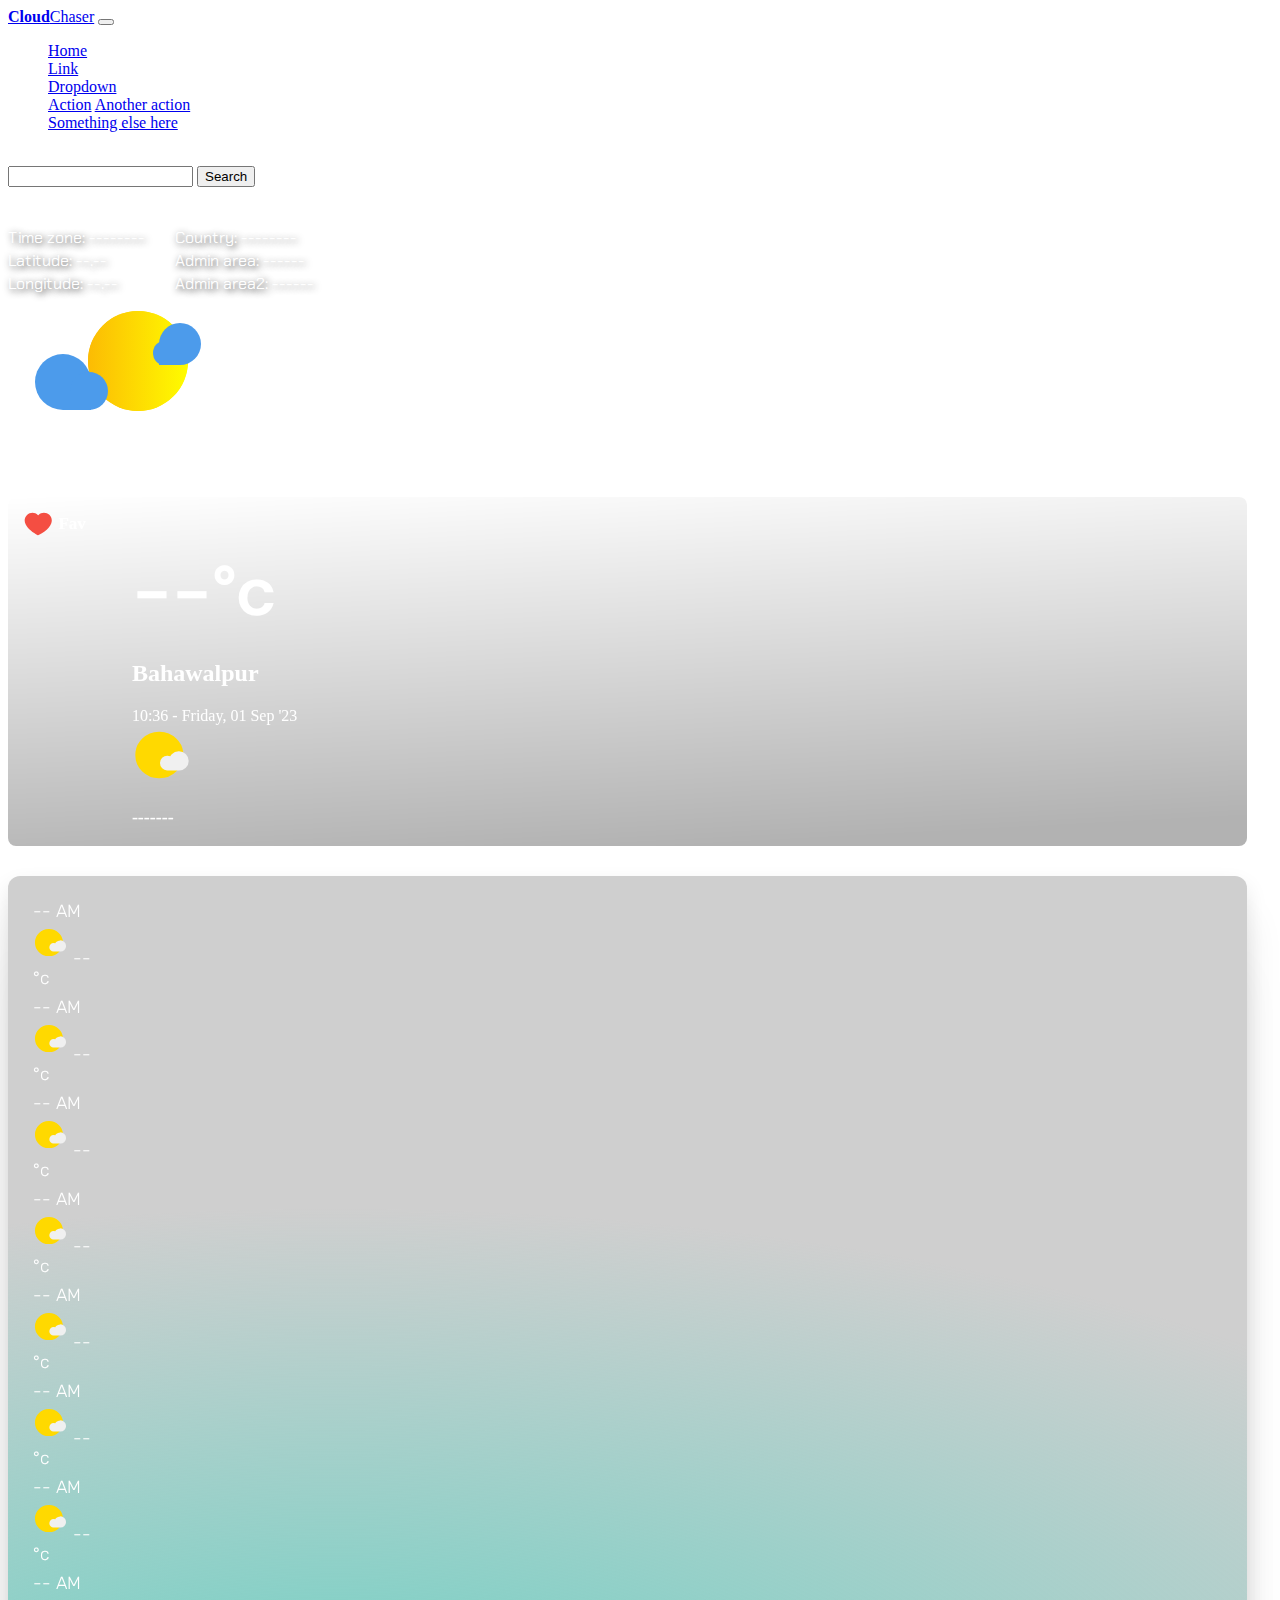
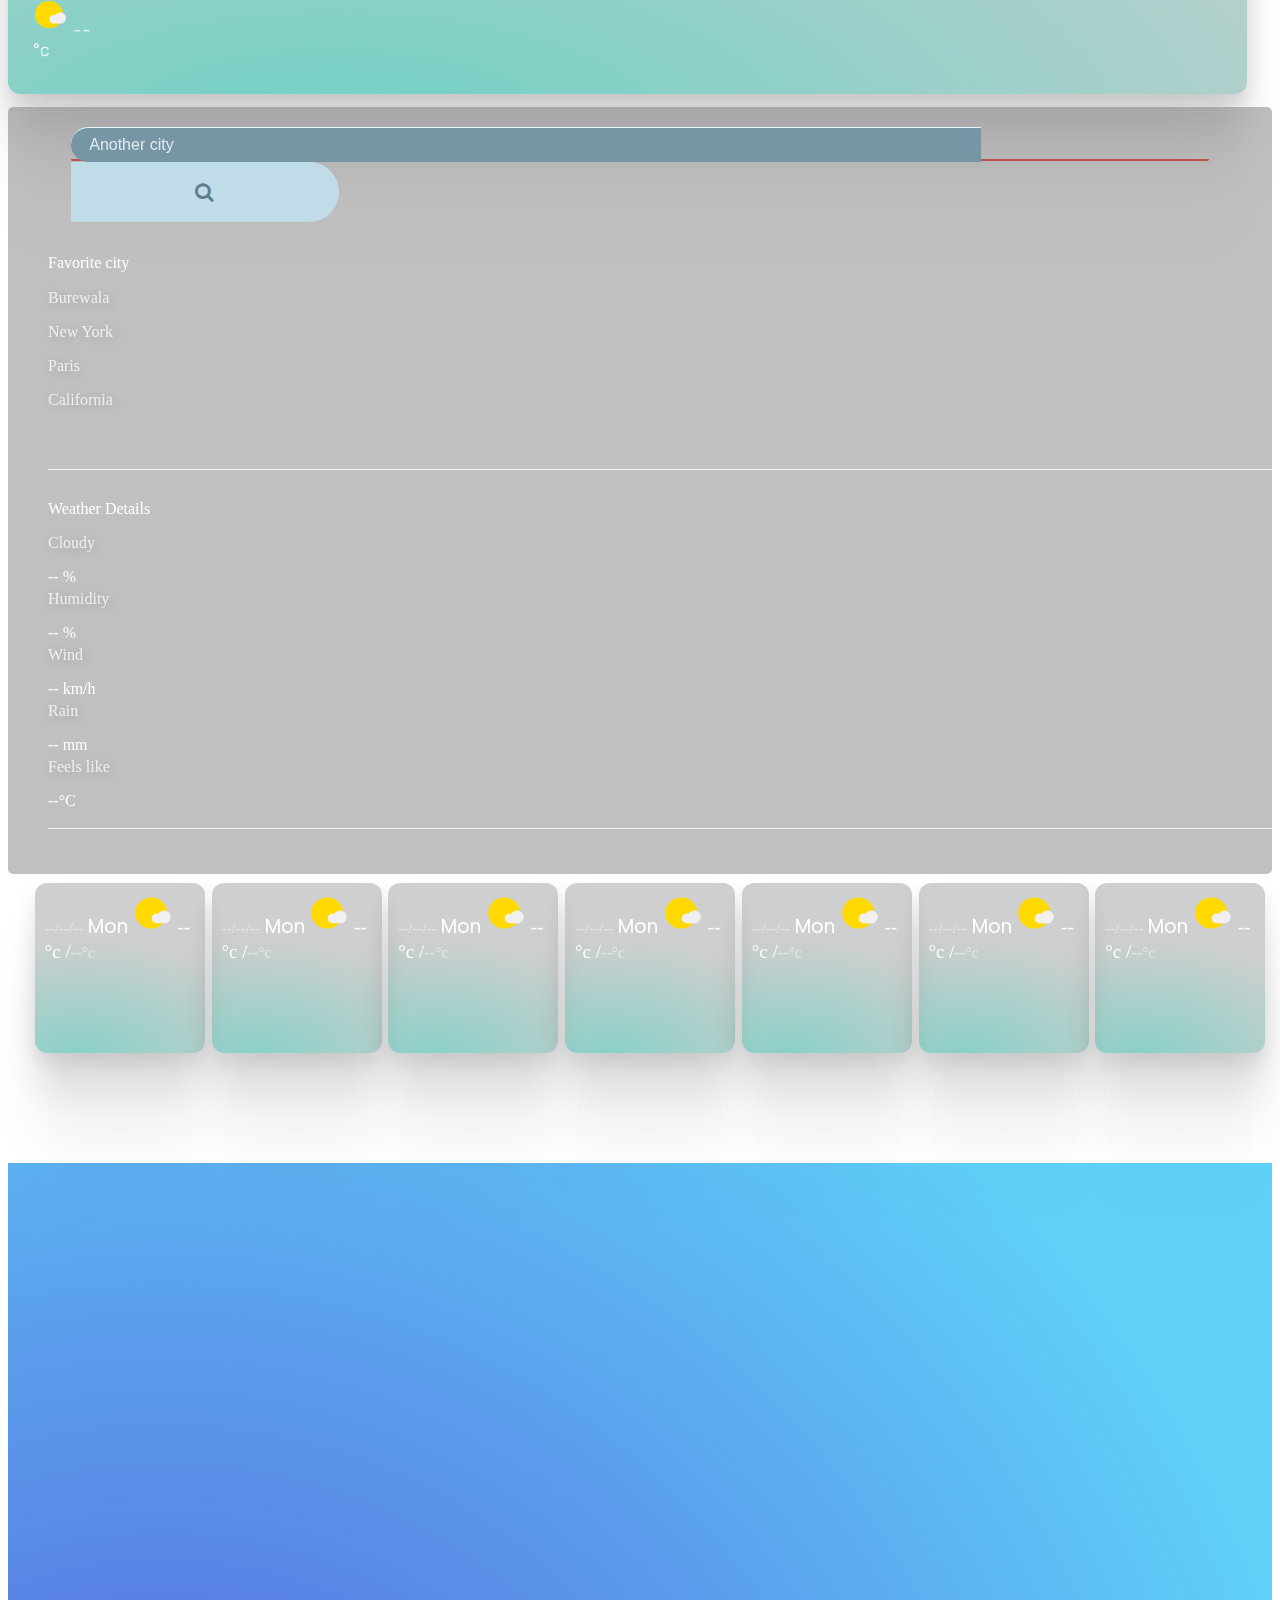
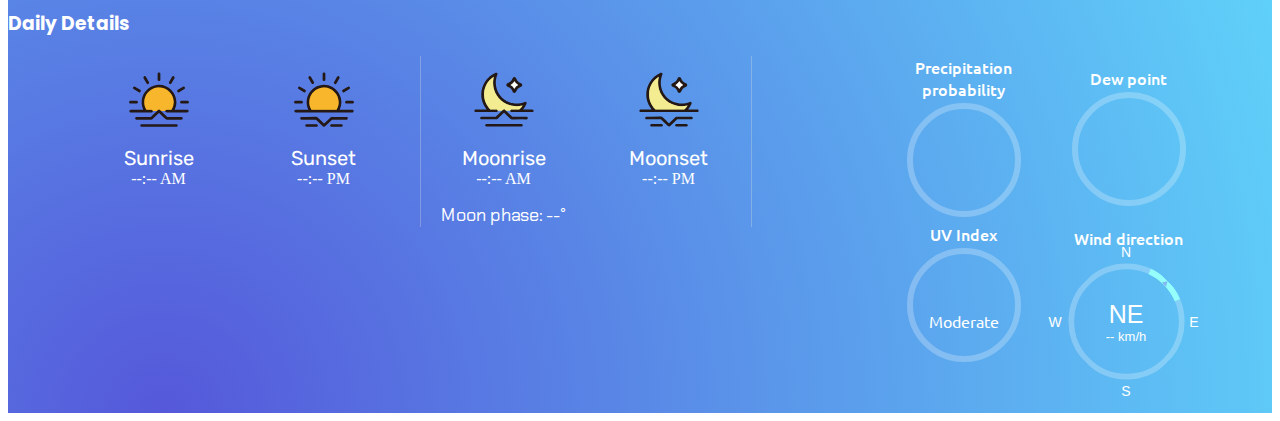
==== index.html @ 9b38f310 "first commit" ====
<!DOCTYPE html>
<html lang="en">

<head>
    <meta charset="UTF-8">
    <meta name="viewport" content="width=device-width, initial-scale=1.0">
    <link rel="icon" href="/symbols/FavIcon.png">
    <link rel="stylesheet" href="https://cdnjs.cloudflare.com/ajax/libs/font-awesome/4.7.0/css/font-awesome.min.css">

    <link rel="stylesheet" href="https://cdn.jsdelivr.net/npm/bootstrap@4.6.2/dist/css/bootstrap.min.css"
        integrity="sha384-xOolHFLEh07PJGoPkLv1IbcEPTNtaed2xpHsD9ESMhqIYd0nLMwNLD69Npy4HI+N" crossorigin="anonymous">

    <link rel="stylesheet" href="https://cdnjs.cloudflare.com/ajax/libs/font-awesome/4.7.0/css/font-awesome.min.css">

    <script src="https://canvasjs.com/assets/script/jquery-1.11.1.min.js"></script>
    <script src="https://cdn.canvasjs.com/jquery.canvasjs.min.js"></script>

    <link rel="stylesheet" href="/style.css">
    <link rel="stylesheet" href="/Responsive-style.css">
    <title>Cloud Chaser Weather</title>

</head>

<body>
    <div class="overlay" id="overlay" onclick="closePopup()"></div>

    <nav class="navbar navbar-expand-lg navbar-light bg-light">
        <a class="navbar-brand" href="/index.html"><strong>Cloud</strong>Chaser</a>
        <button class="navbar-toggler" type="button" data-toggle="collapse" data-target="#navbarSupportedContent"
            aria-controls="navbarSupportedContent" aria-expanded="false" aria-label="Toggle navigation">
            <span class="navbar-toggler-icon"></span>
        </button>

        <div class="collapse navbar-collapse" id="navbarSupportedContent">
            <ul class="navbar-nav mr-auto">
                <li class="nav-item active">
                    <a class="nav-link" href="/index.html">Home <span class="sr-only">(current)</span></a>
                </li>
                <li class="nav-item">
                    <a class="nav-link" href="#">Link</a>
                </li>
                <li class="nav-item dropdown">
                    <a class="nav-link dropdown-toggle" href="#" role="button" data-toggle="dropdown"
                        aria-expanded="false">
                        Dropdown
                    </a>
                    <div class="dropdown-menu">
                        <a class="dropdown-item" href="#">Action</a>
                        <a class="dropdown-item" href="#">Another action</a>
                        <div class="dropdown-divider"></div>
                        <a class="dropdown-item" href="#">Something else here</a>
                    </div>
                </li>
                <li class="nav-item">
                    <a class="nav-link disabled">Disabled</a>
                </li>
            </ul>
            <form class="form-inline my-2 my-lg-0">
                <input class="form-control mr-sm-2" type="search" placeholder="Search" aria-label="Search">
                <button class="btn btn-outline-success my-2 my-sm-0" type="submit">Search</button>
            </form>
        </div>
    </nav>

    <!--___________________________________________________________2") -->

    <div class="background">
        <div class="container">
            <div class="mx-auto row d-flex justify-content-center main">
                <div class="row card0">
                    <div class="card1 col-lg-8 col-md-7">
                        <div class="section1 d-flex justify-content-between">
                            <div class="country-info-section">
                                <div class="country-info">
                                    <p>Time zone: <span id="timezone">--------</span></p>
                                    <p>Latitude: <span id="lat">--.--</span></p>
                                    <p>Longitude: <span id="lon">--.--</span></p>
                                </div>
                                <div class="country-info">
                                    <p>Country: <span id="country">--------</span></p>
                                    <p>Admin area: <span id="adminArea">------</span></p>
                                    <p>Admin area2: <span id="adminArea2">------</span></p>
                                </div>
                            </div>

                            <div class="sun-container">
                                <div class="cloud front">
                                    <span class="left-front"></span>
                                    <span class="right-front"></span>
                                </div>
                                <span class="sun sunshine"></span>
                                <span class="sun"></span>
                                <div class="cloud back">
                                    <span class="left-back"></span>
                                    <span class="right-back"></span>
                                </div>
                            </div>


                        </div>

                        <div class="info px-3">
                            <div class="favorite-section">

                                <button class="favorite-btn btn-active" id='addCityButton'>

                                    <div class="img-wrapper-1">
                                        <div class="favorite-img-wrapper">
                                            <img src="/Image/favorite-heart.svg" alt="" width="30px">
                                        </div>
                                    </div>
                                    <span>Fav</span>
                                </button>

                                <div class="loader">
                                    <div class="justify-content-center jimu-primary-loading" id="loading"></div>
                                </div>
                            </div>

                            <div class="temp-city-symbol row">
                                <h2 class="large-font mr-4 temp"><span id="temperature">--</span>&#176;c</h2>
                                <div class="d-flex flex-column mr-3 cityName-container">
                                    <h2 class="mt-2 mb-0" id="cityName">Bahawalpur</h2>
                                    <p id="time">10:36 - Friday, 01 Sep '23</p>
                                </div>
                                <div class="d-flex flex-column text-center">
                                    <div id="symbolBox">
                                        <img class="symbol" src="symbols/Default symbol.svg" alt="Clear symbol">
                                    </div>
                                    <p class="symbol-phrase" id="symbolPhrase">-------</p>
                                </div>
                            </div>
                        </div>

                        <div id="hourlyContainer" class="hourly-container">
                            <div class="hourly-card d-flex flex-wrap">
                                <div class="hourly-box d-flex flex-column justify-content-around align-items-center">
                                    <span class="hourly-time">-- AM</span>
                                    <span class="hourly-symbol"><img src="symbols/Default symbol.svg"
                                            alt="Symbol"></span>
                                    <span><span class="hourly-temp">--</span>&deg;c</span>
                                </div>
                                <div class="hourly-box d-flex flex-column justify-content-around align-items-center">
                                    <span class="hourly-time">-- AM</span>
                                    <span class="hourly-symbol"><img src="symbols/Default symbol.svg"
                                            alt="Symbol"></span>
                                    <span><span class="hourly-temp">--</span>&deg;c</span>
                                </div>
                                <div class="hourly-box d-flex flex-column justify-content-around align-items-center">
                                    <span class="hourly-time">-- AM</span>
                                    <span class="hourly-symbol"><img src="symbols/Default symbol.svg"
                                            alt="Symbol"></span>
                                    <span><span class="hourly-temp">--</span>&deg;c</span>
                                </div>
                                <div class="hourly-box d-flex flex-column justify-content-around align-items-center">
                                    <span class="hourly-time">-- AM</span>
                                    <span class="hourly-symbol"><img src="symbols/Default symbol.svg"
                                            alt="Symbol"></span>
                                    <span><span class="hourly-temp">--</span>&deg;c</span>
                                </div>
                                <div class="hourly-box d-flex flex-column justify-content-around align-items-center">
                                    <span class="hourly-time">-- AM</span>
                                    <span class="hourly-symbol"><img src="symbols/Default symbol.svg"
                                            alt="Symbol"></span>
                                    <span><span class="hourly-temp">--</span>&deg;c</span>
                                </div>
                                <div class="hourly-box d-flex flex-column justify-content-around align-items-center">
                                    <span class="hourly-time">-- AM</span>
                                    <span class="hourly-symbol"><img src="symbols/Default symbol.svg"
                                            alt="Symbol"></span>
                                    <span><span class="hourly-temp">--</span>&deg;c</span>
                                </div>
                                <div class="hourly-box d-flex flex-column justify-content-around align-items-center">
                                    <span class="hourly-time">-- AM</span>
                                    <span class="hourly-symbol"><img src="symbols/Default symbol.svg"
                                            alt="Symbol"></span>
                                    <span><span class="hourly-temp">--</span>&deg;c</span>
                                </div>
                                <div class="hourly-box d-flex flex-column justify-content-around align-items-center">
                                    <span class="hourly-time">-- AM</span>
                                    <span class="hourly-symbol"><img src="symbols/Default symbol.svg"
                                            alt="Symbol"></span>
                                    <span><span class="hourly-temp">--</span>&deg;c</span>
                                </div>





                            </div>
                        </div>
                    </div>
                    <div class="card2 col-lg-4 col-md-5">
                        <div class="input-box-container">
                            <div class="row input-box">
                                <input id="cityInput" type="text" name="location" placeholder="Another city"
                                    class="location-input" autocomplete="off">
                                <div id="submit" class="fa fa-search mr-0 text-center search-icon"></div>




                                <div id="suggestions">
                                    <div class="overlay2"></div>
                                    <div id="suggestionLoading">
                                        <img src="/fazul/Illustration-of-Loading-icon-on-transparent-background-PNG.png"
                                            alt="Loading..." width="40px">
                                    </div>
                                    <ul></ul>
                                </div>
                            </div>
                            <div class="input-down-error" id="popup">
                                <p>This city is not available</p>
                            </div>
                        </div>
                        <div class="mr-5 aside-detail">
                            <p class="Favorite-city-heading">Favorite city</p>
                            <div class="favorite-city-container">
                                <div class="other-city-container">
                                    <ul>
                                        <li class="light-text animation-text" id="burewala">Burewala</li>
                                        <li class="light-text animation-text" id="newYork">New York</li>
                                        <li class="light-text animation-text" id="paris">Paris</li>
                                        <li class="light-text animation-text" id="california">California</li>
                                    </ul>
                                </div>

                                <div class="other-city-container">
                                    <ul id="favoriteList"></ul>
                                </div>

                            </div>
                            <div class="line"></div>

                            <p>Weather Details</p>

                            <div class="row px-3 detail">
                                <p class="light-text">Cloudy</p>
                                <p class="ml-auto"><span id="cloudiness">--</span> %</p>
                            </div>
                            <div class="row px-3 detail">
                                <p class="light-text">Humidity</p>
                                <p class="ml-auto"><span id="relHumidity">--</span> %</p>
                            </div>
                            <div class="row px-3 detail">
                                <p class="light-text">Wind</p>
                                <p class="ml-auto"><span id="windSpeed">--</span> km/h</p>
                            </div>
                            <div class="row px-3 detail">
                                <p class="light-text">Rain</p>
                                <p class="ml-auto"><span id="precipRate">--</span> mm</p>
                            </div>
                            <div class="row px-3 detail">
                                <p class="light-text">Feels like</p>
                                <p class="ml-auto"><span id="feelsLikeTemp">--</span>&deg;C</p>
                            </div>

                            <div class="line mt-3"></div>
                        </div>
                    </div>
                </div>
            </div>


            <div class="daily-container d-flex flex-wrap">

                <div class="hidden-container">
                    <div class="daily-card">
                        <div class="daily-box d-flex flex-column justify-content-around align-items-center">
                            <span class="daily-date">--/--/--</span>
                            <span class="daily-day">Mon</span>
                            <span class="daily-symbol">
                                <img src="symbols/Default symbol.svg" alt="Symbol" width="40px">
                            </span>
                            <span class="daily-temp"><span class="daily-max-temp">--</span>&deg;c /<span
                                    class="daily-min-style"><span class="daily-min-temp">--</span>&deg;c</span></span>
                        </div>
                    </div>
                    <div class="daily-hidden-content">
                        <p>Humidity <span><span class="daily-humidity">--</span> /<span
                                    class="daily-min-hum daily-min-style2">--</span>&deg;C</span></p>
                        <p>Wind <span><span class="daily-wind">--</span> km/h</span></p>
                        <p>Rain <span><span class="daily-rain">--</span> mm</span></p>
                        <p>Sky <span>"<span class="daily-sky">----</span>"</span></p>
                    </div>
                </div>

                <div class="hidden-container">
                    <div class="daily-card">
                        <div class="daily-box d-flex flex-column justify-content-around align-items-center">
                            <span class="daily-date">--/--/--</span>
                            <span class="daily-day">Mon</span>
                            <span class="daily-symbol">
                                <img src="symbols/Default symbol.svg" alt="Symbol" width="40px">
                            </span>
                            <span class="daily-temp"><span class="daily-max-temp">--</span>&deg;c /<span
                                    class="daily-min-style"><span class="daily-min-temp">--</span>&deg;c</span></span>
                        </div>
                    </div>
                    <div class="daily-hidden-content">
                        <p>Humidity <span><span class="daily-humidity">--</span> /<span
                                    class="daily-min-hum daily-min-style2">--</span>&deg;C</span></p>
                        <p>Wind <span><span class="daily-wind">--</span> km/h</span></p>
                        <p>Rain <span><span class="daily-rain">--</span> mm</span></p>
                        <p>Sky <span>"<span class="daily-sky">----</span>"</span></p>
                    </div>
                </div>

                <div class="hidden-container">
                    <div class="daily-card">
                        <div class="daily-box d-flex flex-column justify-content-around align-items-center">
                            <span class="daily-date">--/--/--</span>
                            <span class="daily-day">Mon</span>
                            <span class="daily-symbol">
                                <img src="symbols/Default symbol.svg" alt="Symbol" width="40px">
                            </span>
                            <span class="daily-temp"><span class="daily-max-temp">--</span>&deg;c /<span
                                    class="daily-min-style"><span class="daily-min-temp">--</span>&deg;c</span></span>
                        </div>
                    </div>
                    <div class="daily-hidden-content">
                        <p>Humidity <span><span class="daily-humidity">--</span> /<span
                                    class="daily-min-hum daily-min-style2">--</span>&deg;C</span></p>
                        <p>Wind <span><span class="daily-wind">--</span> km/h</span></p>
                        <p>Rain <span><span class="daily-rain">--</span> mm</span></p>
                        <p>Sky <span>"<span class="daily-sky">----</span>"</span></p>
                    </div>
                </div>

                <div class="hidden-container">
                    <div class="daily-card">
                        <div class="daily-box d-flex flex-column justify-content-around align-items-center">
                            <span class="daily-date">--/--/--</span>
                            <span class="daily-day">Mon</span>
                            <span class="daily-symbol">
                                <img src="symbols/Default symbol.svg" alt="Symbol" width="40px">
                            </span>
                            <span class="daily-temp"><span class="daily-max-temp">--</span>&deg;c /<span
                                    class="daily-min-style"><span class="daily-min-temp">--</span>&deg;c</span></span>
                        </div>
                    </div>
                    <div class="daily-hidden-content">
                        <p>Humidity <span><span class="daily-humidity">--</span> /<span
                                    class="daily-min-hum daily-min-style2">--</span>&deg;C</span></p>
                        <p>Wind <span><span class="daily-wind">--</span> km/h</span></p>
                        <p>Rain <span><span class="daily-rain">--</span> mm</span></p>
                        <p>Sky <span>"<span class="daily-sky">----</span>"</span></p>
                    </div>
                </div>

                <div class="hidden-container">
                    <div class="daily-card">
                        <div class="daily-box d-flex flex-column justify-content-around align-items-center">
                            <span class="daily-date">--/--/--</span>
                            <span class="daily-day">Mon</span>
                            <span class="daily-symbol">
                                <img src="symbols/Default symbol.svg" alt="Symbol" width="40px">
                            </span>
                            <span class="daily-temp"><span class="daily-max-temp">--</span>&deg;c /<span
                                    class="daily-min-style"><span class="daily-min-temp">--</span>&deg;c</span></span>
                        </div>
                    </div>
                    <div class="daily-hidden-content">
                        <p>Humidity <span><span class="daily-humidity">--</span> /<span
                                    class="daily-min-hum daily-min-style2">--</span>&deg;C</span></p>
                        <p>Wind <span><span class="daily-wind">--</span> km/h</span></p>
                        <p>Rain <span><span class="daily-rain">--</span> mm</span></p>
                        <p>Sky <span>"<span class="daily-sky">----</span>"</span></p>
                    </div>
                </div>

                <div class="hidden-container">
                    <div class="daily-card">
                        <div class="daily-box d-flex flex-column justify-content-around align-items-center">
                            <span class="daily-date">--/--/--</span>
                            <span class="daily-day">Mon</span>
                            <span class="daily-symbol">
                                <img src="symbols/Default symbol.svg" alt="Symbol" width="40px">
                            </span>
                            <span class="daily-temp"><span class="daily-max-temp">--</span>&deg;c /<span
                                    class="daily-min-style"><span class="daily-min-temp">--</span>&deg;c</span></span>
                        </div>
                    </div>
                    <div class="daily-hidden-content">
                        <p>Humidity <span><span class="daily-humidity">--</span> /<span
                                    class="daily-min-hum daily-min-style2">--</span>&deg;C</span></p>
                        <p>Wind <span><span class="daily-wind">--</span> km/h</span></p>
                        <p>Rain <span><span class="daily-rain">--</span> mm</span></p>
                        <p>Sky <span>"<span class="daily-sky">----</span>"</span></p>
                    </div>
                </div>

                <div class="hidden-container">
                    <div class="daily-card">
                        <div class="daily-box d-flex flex-column justify-content-around align-items-center">
                            <span class="daily-date">--/--/--</span>
                            <span class="daily-day">Mon</span>
                            <span class="daily-symbol">
                                <img src="symbols/Default symbol.svg" alt="Symbol" width="40px">
                            </span>
                            <span class="daily-temp"><span class="daily-max-temp">--</span>&deg;c /<span
                                    class="daily-min-style"><span class="daily-min-temp">--</span>&deg;c</span></span>
                        </div>
                    </div>
                    <div class="daily-hidden-content">
                        <p>Humidity <span><span class="daily-humidity">--</span> /<span
                                    class="daily-min-hum daily-min-style2">--</span>&deg;C</span></p>
                        <p>Wind <span><span class="daily-wind">--</span> km/h</span></p>
                        <p>Rain <span><span class="daily-rain">--</span> mm</span></p>
                        <p>Sky <span>"<span class="daily-sky">----</span>"</span></p>
                    </div>
                </div>

            </div>

        </div>
    </div>



    <!-- __________________________________________sun & moon set________________________________________________ -->


    <section class="background2">
        <div class="container">
            <div class="daily-chart-container">
                <div class="daily-chart" id="chartContainer" style="height: 370px; width: 100%; position: relative">
                </div>

            </div>







            <div class="daily-detail-container">
                <h3 class="daily-detail">Daily Details</h3>
                <div class="daily-detail-section">
                    <!-- <div class="SunMoon-section"> -->
                    <div class="sunMoon-container">
                        <div class="sunMoon-box">
                            <div class="sun-style rise-box">
                                <img class="sunset-img" src="/Image/Sunrise.svg" alt="Sunrise-icon" width="90px">
                                <p class="sun-heading-style">Sunrise</p>
                                <p id="sunRiseTime">--:-- AM</p>
                            </div>
                            <div class="sun-style set-box">
                                <img class="sunset-img" src="/Image/Sunset.svg" alt="Sunset-icon" width="90px">
                                <p class="sun-heading-style">Sunset</p>
                                <p id="sunSetTime">--:-- PM</p>
                            </div>
                        </div>
                        <div class="sunMoon-box">
                            <div class="moon-boxs">
                                <div class="sun-style rise-box">
                                    <img class="sunset-img" src="/Image/Moonrise.svg" alt="Moonrise-icon" width="90px">
                                    <p class="sun-heading-style">Moonrise</p>
                                    <p id="moonRiseTime">--:-- AM</p>
                                </div>
                                <div class="sun-style set-box">
                                    <img class="sunset-img" src="/Image/Moonset.svg" alt="Moonset-icon" width="90px">
                                    <p class="sun-heading-style">Moonset</p>
                                    <p id="moonSetTime">--:-- PM</p>
                                </div>
                            </div>
                            <div>
                                <p class="moon-phase">Moon phase: <span id="moonPhase">--</span>&deg;</p>
                            </div>
                        </div>
                    </div>
                    <!-- <div class="rain-chance-container">
                        <div class="rain-content">
                            Rain is expected on the following days:
                        </div>
                    </div>
                </div> -->

                    <div class="percentage-container">
                        <div class="percentage-section">
                            <div class="percentage">
                                <p class="percentage-heading">Precipitation probability</p>
                                <svg class="percentage-svg" style="width: 120px;" viewBox="0 0 100 100"
                                    xmlns="http://www.w3.org/2000/svg" preserveAspectRatio="none" data-value="20">
                                    <circle class="percentage-circle" r="45" cx="50" cy="50" />
                                    <path class="percentage-meter" d="M5,50a45,45 0 1,0 90,0a45,45 0 1,0 -90,0"
                                        stroke-linecap="round" stroke-linejoin="round"
                                        stroke-dashoffset="282.78302001953125" stroke-dasharray="282.78302001953125" />
                                    <text class="percentage-text" x="50" y="50"></text>
                                </svg>
                            </div>

                            <div class="percentage">
                                <p class="percentage-heading">Dew point</p>
                                <svg class="percentage-svg" style="width: 120px;" viewBox="0 0 100 100"
                                    xmlns="http://www.w3.org/2000/svg" preserveAspectRatio="none" data-value="0">
                                    <circle class="percentage-circle" r="45" cx="50" cy="50" />
                                    <path class="percentage-meter" d="M5,50a45,45 0 1,0 90,0a45,45 0 1,0 -90,0"
                                        stroke-linecap="round" stroke-linejoin="round"
                                        stroke-dashoffset="282.78302001953125" stroke-dasharray="282.78302001953125" />
                                    <text class="percentage-text" x="50" y="50"></text>
                                </svg>
                            </div>
                        </div>

                        <div class="percentage-section">
                            <div class="percentage">
                                <p class="percentage-heading">UV Index</p>
                                <!-- <span>Low</span> -->
                                <svg class="percentage-svg" style="width: 120px;" viewBox="0 0 100 100"
                                    xmlns="http://www.w3.org/2000/svg" preserveAspectRatio="none" data-value="0">
                                    <circle class="percentage-circle" r="45" cx="50" cy="50" />
                                    <path class="percentage-meter" d="M5,50a45,45 0 1,0 90,0a45,45 0 1,0 -90,0"
                                        stroke-linecap="round" stroke-linejoin="round"
                                        stroke-dashoffset="282.78302001953125" stroke-dasharray="282.78302001953125" />
                                    <text class="percentage-text" x="50" y="43"></text>
                                    <text class="percentage-text uvIndex-level" x="50" y="63">Moderate</text>
                                </svg>
                            </div>
                            <div class="percentage">
                                <p class="percentage-heading">Wind direction</p>
                                <div class="windDir-compass" style="width: 115px;">
                                    <div class="direction-label north">N</div>
                                    <div class="direction-label south">S</div>
                                    <div class="direction-label west">W</div>
                                    <div class="direction-label east">E</div>
                                    <div class="direction">
                                        <p id="windDir">NE</p>
                                        <p class="compass-windSpeed"><span id="windSpeed2">--</span> km/h</p>
                                    </div>
                                    <div class="windDir-arrow NE"></div>
                                    <svg class="windDir-svg NE" viewBox='0 0 100 100'>
                                        <circle class="windDir-circle" cx='50' cy='50' r='48' />
                                        <circle class="windDir-circle" cx='50' cy='50' r='48' />
                                    </svg>
                                </div>
                            </div>
                        </div>
                    </div>
                </div>
            </div>

        </div>
    </section>




    <script src="https://cdn.jsdelivr.net/npm/jquery@3.5.1/dist/jquery.slim.min.js"
        integrity="sha384-DfXdz2htPH0lsSSs5nCTpuj/zy4C+OGpamoFVy38MVBnE+IbbVYUew+OrCXaRkfj"
        crossorigin="anonymous"></script>
    <script src="https://cdn.jsdelivr.net/npm/bootstrap@4.6.2/dist/js/bootstrap.bundle.min.js"
        integrity="sha384-Fy6S3B9q64WdZWQUiU+q4/2Lc9npb8tCaSX9FK7E8HnRr0Jz8D6OP9dO5Vg3Q9ct"
        crossorigin="anonymous"></script>

    <script src="/API.js"></script>
    <script src="/script.js"></script>
</body>

</html>
---- style.css ----
@import url('https://fonts.googleapis.com/css2?family=Chakra+Petch&display=swap');
@import url('https://fonts.googleapis.com/css2?family=DM+Sans:opsz,wght@9..40,400;9..40,700&family=Montserrat&family=Poppins&family=Rubik:wght@300&display=swap');
@import url('https://fonts.googleapis.com/css2?family=DM+Sans:opsz,wght@9..40,500&family=Rubik:wght@500&display=swap');
@import url('https://fonts.googleapis.com/css2?family=DM+Sans:opsz,wght@9..40,500&family=Rubik:wght@500&family=Ubuntu:wght@400;500&display=swap');
/* @import url('https://fonts.googleapis.com/css2?family=DM+Sans:opsz,wght@9..40,500&family=Outfit:wght@800&family=Rubik:wght@500&family=Ubuntu:wght@400;500&display=swap'); */

* {
    scroll-behavior: smooth;
}

body {
    color: #fff;
    /* overflow-x: hidden;
    height: 100%; */
    transition: all 0.2s;
    /* margin-bottom: 300px; */
}

.background {
    /* background: radial-gradient(circle at 12.3% 19.3%, rgb(85, 88, 218) 0%, rgb(95, 209, 249) 100.2%); */
    background-image: linear-gradient(#81D4FA, #2196F3);
    background-image: url('https://images.unsplash.com/photo-1529832393073-e362750f78b3?ixlib=rb-4.0.3&ixid=M3wxMjA3fDB8MHxwaG90by1wYWdlfHx8fGVufDB8fHx8fA%3D%3D&auto=format&fit=crop&w=2070&q=80');
    background-size: cover;
    background-position: center center;
    background-position-x: center;
    background-position-y: center;
    background-repeat: no-repeat;
    padding-bottom: 100px;
}


.container {
    padding-bottom: 20px;
}

.main {
    padding: 20px 0 9px 0;
}



.card0 {
    width: 100%;
}

.card1 {
    padding: 0;
    display: flex;
    flex-direction: column;
    justify-content: flex-start;
}

.section1.d-flex.justify-content-between {
    flex-wrap: wrap-reverse;
    align-items: center;
}

.country-info-section {
    display: flex;
    flex-wrap: wrap;
    justify-content: left;
    align-items: flex-start;
}

.country-info {
    display: flex;
    flex-direction: column;
    align-self: flex-start;
    margin: 20px 0 0 0;
    font-family: 'Chakra Petch', sans-serif;
}

.country-info:nth-child(2) {
    margin-left: 30px;
}


.country-info p {
    margin: 0 0 2px 0;
    text-shadow: 2px 2px 7px rgb(41, 41, 41);
}


/* .shade {
    background: linear-gradient(8deg, rgba(0, 0, 0, 0.6) 7%, rgba(255, 0, 0, 0) 26%);
} */

.symbol {
    width: 60px;
}

.info {
    width: 98%;
    border-radius: 8px;
    /* text-shadow: 2px 2px 10px rgba(19, 19, 19, 0.5); */
    /* width: 683px; */
    min-height: 215px;
    height: inherit;
    margin: 70px 0px 0 0;
    border-top: 1px solid white;
    background: #607d8b4a;
    backdrop-filter: blur(10px);
    background: linear-gradient(357deg, rgba(0, 0, 0, 0.3) 7%, rgba(255, 0, 0, 0) 100%);

    display: flex;
    flex-direction: column;
    flex-wrap: wrap;
    align-items: center;
    justify-content: flex-start;
}

.temp-city-symbol {
    width: 80%;
    justify-content: space-evenly;
}


.large-font {
    font-size: 70px;
    font-family: Arial;
}

.temp {
    margin: 0 0 23px 0px;
    font-weight: 600;
    font-family: 'DM Sans', sans-serif;
}

.cityName-container {
    justify-content: center;
}

#time {
    margin: 0;
}

#symbolPhrase {
    text-transform: capitalize;
}

.symbol-phrase {
    font-size: 18px;
    font-weight: 400;
}

.fa-sun-o {
    font-size: 22px;
}

.card2 {
    /* background-color: #607D8B; */
    padding: 0px 0px 15px 0;
    background: rgb(45 45 45 / 30%);
    backdrop-filter: blur(10px);
    border-radius: 5px;

}

.input-box-container {
    margin: 0 0 2rem 0;
    display: flex;
    flex-direction: column;
    flex-wrap: nowrap;
    justify-content: flex-start;
    align-items: center;
}

.input-box {
    margin: 20px auto 0 auto;
    flex-wrap: nowrap;
    width: 90%;
}

.location-input {
    /* background-color: #607d8bd1; */
    background-color: #7695a5;
    padding: 8px 0 8px 18px !important;
    border-radius: 30px 0 0 30px;
    width: 80%;
    box-sizing: border-box;
    border: none !important;
    border-top: 1px solid #E1F5FE !important;
    font-size: 16px !important;
    color: #fff !important;
    position: relative;
    z-index: 1;
    /* right: 15px; */
}

.search-icon {
    border-radius: 0 30px 30px 0;
    position: relative;
    z-index: 1;
    /* right: 15px; */
    color: #607D8B;
    background-color: #c1dce9;
    font-size: 20px;
    padding: 20px;
    width: 20%;
    cursor: pointer;
    display: flex;
    align-items: center;
    justify-content: center;
}

.search-icon:active {
    background-color: #b6d1dd;
}


.location-input:focus {
    -moz-box-shadow: none !important;
    -webkit-box-shadow: none !important;
    box-shadow: none !important;
    /* border-top: 2px solid #E1F5FE !important; */
    outline-width: 0;
    font-weight: 400;
}

::placeholder {
    color: #ffffff !important;
    opacity: 0.8;
}

:-ms-.location-input-placeholder {
    color: #B0BEC5 !important;
}

::-ms-.location-input-placeholder {
    color: #B0BEC5 !important;
}



#suggestions {
    width: 67%;
    padding: 12px 0 0 0;
    color: white;
    position: absolute;
    top: 70px;
    left: 30px;
    z-index: 0;
    /* background-color: white; */
    background: linear-gradient(to top, #7292a1 95%, transparent);
    /* border: 1px solid #ccc; */
    max-height: 150px;
    overflow-y: auto;
    display: none;
    border-radius: 0 0 5px 5px;
}

#suggestions ul {
    list-style: none;
    padding: 0;
    margin: 0;
}

#suggestions li {
    padding: 5px 10px;
    cursor: pointer;
}

#suggestions li:hover {
    background-color: rgb(129, 161, 179);
}

.selected {
    background-color: rgb(129, 161, 179);
}


/* Customize scrollbar */
#suggestions::-webkit-scrollbar {
    width: 7px;
}

#suggestions::-webkit-scrollbar-thumb {
    background-color: rgba(0, 0, 0, 0.5);
    border-radius: 5px;
}

#suggestions::-webkit-scrollbar-track {
    background-color: transparent;
}





#suggestionLoading {
    position: absolute;
    top: 50%;
    left: 50%;
    transform: translate(-50%, -50%);
    z-index: 99;
}

.input-down-error {
    color: #ffff5c;
    /* background-color: #ab3737ad; */
    background: #bd030091;
    width: 90%;
    text-align: center;
    padding: 0 0 2px 0;
    /* position: relative;
    bottom: 27px; */
    border-radius: 0 0 25px 25px;
    transition: all 1s;

    display: flex;
    align-items: flex-end;
    justify-content: center;
    position: absolute;
    top: 52px;
    /* height: 53px; */
    height: 0;
    /* display: none; */
}

.input-down-error p {
    width: 100%;
    margin: 0;
    /* transform: translate(50%, 0px); */
    display: flex;
    justify-content: center;
    position: absolute;
    bottom: 0;
    left: 0;
}

/* .input-down-error:hover {
    transition: all 1s;
    height: inherit;
} */







.aside-detail {
    padding: 0 0 0 40px;
}


.favorite-city-container {
    display: flex;
    justify-content: flex-start;
    align-items: center;
    margin: 17px 0 0 0;
}

.other-city-container {
    height: 150px;
    /* transition: unset; */
}

.other-city-container ul .light-text:active {
    transform: scale(1.050);
}

.other-city-container ul .light-text {
    transition: transform 0.2s ease-out;
}

.animation-text {
    animation: zoomIn 0.4s;
}

@keyframes zoomIn {
    0% {
        transform: scale(0);
    }

    100% {
        transform: scale(1);
    }
}

.city-remove-icon {
    font-size: 20px;
    transition: all 0.15s ease-out;
}

.city-remove-icon:hover {
    color: #ff483a;
}

.city-remove-icon:active {
    color: #e12f22;
}

.other-city-container ul {
    padding: 0;
    margin: 0;
}

.other-city-container ul li {
    margin-bottom: 1rem;
    list-style-type: none;
}

.other-city-container:nth-child(2) {
    margin: 0 0 0 45px;
}

#favoriteList li {
    margin: 0 0 10px;
}

.detail {
    min-height: 32px;
    height: 5vh;
    max-height: 40px;
}

.light-text {
    color: #f9fdffd1;
    text-shadow: 2px 2px 12px rgba(24, 24, 24, 0.2);
    transition: all 0.3s;

}

.other-city-container ul li:hover {
    color: #fff;
    cursor: pointer;
    transform: scale(1.1);
}

.line {
    height: 1px;
    background-color: rgba(255, 255, 255, 0.813);
    margin: 30px 0;
}


.overlay {
    display: none;
    position: fixed;
    top: 0;
    left: 0;
    width: 100%;
    height: 100%;
    /* background: rgba(0, 0, 0, 0.7); */
    /* Semi-transparent black background */
    z-index: 98;
}

.overlay2 {
    display: none;
    position: absolute;
    top: 0;
    left: 0;
    width: 100%;
    height: 100%;
    background: rgba(0, 0, 0, 0.7);
    /* Semi-transparent black background */
    z-index: 98;
}

/* .city-error {
    background-color: rgba(255, 55, 55, 0.849);
    color: rgb(255, 255, 50);
    width: 90%;
    padding: 0 10px;
    border-radius: 0 0 12px 12px;
} */


.error {
    width: 100%;
    height: 100%;
    display: flex;
    flex-direction: column;
    align-items: center;
    justify-content: center;
}

.error p {
    font-size: 18px;
}

/* Styling for the popup */
.popup {
    display: none;
    position: fixed;
    top: 50%;
    left: 50%;
    transform: translate(-50%, -50%);
    background-color: #fff;
    padding: 20px;
    border: 1px solid #ccc;
    box-shadow: 0 0 10px rgba(39, 39, 39, 0.5);
    z-index: 99;
    width: 400px;
    height: 150px;
    color: red;
    border-radius: 9px;
}

/* "_________________________loading________________________2") */

.Favorite-city-heading {
    /* font-family:'Poppins', sans-serif ; */
    margin: 0 0 5px 0;
    padding: 0;
    font-size: 16px;
    color: #fff;
    /* border-top: 1px solid rgba(239, 239, 239, 0.645  ); */
}

.favorite-section {
    display: flex;
    justify-content: space-between;
    align-items: flex-start;
    width: 100%;
    margin: 5px 0 0 0;
}

.loader {
    position: relative;
    top: 0;
    bottom: 0;
    left: -19px;
    right: 0;
    z-index: 1;
    align-self: flex-end;
    height: 31px;
}

#loading {
    display: none;
}

/* ________________________________Favorite button__________________________________________ */
.favorite-btn {
    font-family: cursive;
    font-size: 17px;
    background: #212121;
    background: transparent;
    color: white;
    fill: rgb(155, 153, 153);
    padding: 0.4em 1em;
    padding-left: 0.9em;
    display: flex;
    align-items: center;
    border: none;
    border-radius: 30px;
    font-weight: bold;
    transition: all 0.2s ease-in-out;
}

.favorite-btn span {
    display: block;
    margin-left: 0.3em;
}

.favorite-btn img {
    display: block;
    transform-origin: center center;
    transition: all 0.3s ease-in-out;
    opacity: 0.95;
}

.favorite-btn:hover {
    /* background: #000; */
    background: #6262624a;
}

.favorite-btn:hover .favorite-img-wrapper {
    transform: scale(1.10);
    transition: 0.5s linear;
}

.favorite-btn:hover img {
    transform: translateX(50%) scale(1.1);
    opacity: 1;
}

.favorite-btn:hover span {
    opacity: 0;
    transition: 0.2s linear;
}

.btn-active:active {
    transition: unset;
    transform: scale(0.95);
}

.favorite-btn:focus-visible {
    outline: unset;
}


/* _________________________________________________________________________ */

.jimu-primary-loading:before,
.jimu-primary-loading:after {
    position: absolute;
    top: 0;
    content: '';
}

.jimu-primary-loading:before {
    left: -19.992px;
}

.jimu-primary-loading:after {
    left: 19.992px;
    -webkit-animation-delay: 0.32s !important;
    animation-delay: 0.32s !important;
}

.jimu-primary-loading:before,
.jimu-primary-loading:after,
.jimu-primary-loading {
    background: white;
    -webkit-animation: loading-keys-app-loading 0.8s infinite ease-in-out;
    animation: loading-keys-app-loading 0.8s infinite ease-in-out;
    width: 8px;
    height: 22px;
}

.jimu-primary-loading {
    text-indent: -9999em;
    margin: auto;
    /* position: absolute; */
    /* right: calc(50% - 6.8px); */
    /* top: calc(50% - 16px); */
    -webkit-animation-delay: 0.16s !important;
    animation-delay: 0.16s !important;
}

@-webkit-keyframes loading-keys-app-loading {

    0%,
    80%,
    100% {
        opacity: .75;
        box-shadow: 0 0 white;
        height: 18px;
    }

    40% {
        opacity: 1;
        box-shadow: 0 -8px white;
        height: 25px;
    }
}

@keyframes loading-keys-app-loading {

    0%,
    80%,
    100% {
        opacity: .75;
        box-shadow: 0 0 white;
        height: 18px;
    }

    40% {
        opacity: 1;
        box-shadow: 0 -8px white;
        height: 25px;
    }
}

/* "__________________________hourly_________________________________3") */

.hourly-container {
    width: 98%;
    margin: 30px 0 13px 0;
    height: inherit;
}

/* .hourly-card:hover {
    transform: scale(1.05);
  } */

.hourly-card {
    font-size: 1.1rem;
    justify-content: space-evenly;
    backdrop-filter: blur(3px);
    width: auto;
    /* margin: 30px 15px 0 0; */
    min-height: 140px;
    height: inherit;
    position: relative;
    padding: 25px;
    background: radial-gradient(178.94% 106.41% at 26.42% 106.41%, rgb(110, 209, 196) 0%, transparent 61.88%), rgba(0, 0, 0, 0.187);
    box-shadow: 0px 155px 62px rgba(0, 0, 0, 0.01), 0px 87px 52px rgba(0, 0, 0, 0.05), 0px 39px 39px rgba(0, 0, 0, 0.09), 0px 10px 21px rgba(0, 0, 0, 0.1), 0px 0px 0px rgba(0, 0, 0, 0.1);
    border-radius: 12px;
    transition: all 0.8s cubic-bezier(0.15, 0.83, 0.66, 1);
    cursor: pointer;
}


.hourly-box {
    font-weight: 300;
    font-family: 'Rubik', sans-serif;
    /* margin: 0 0 0 30px; */
    width: 60px;
    height: 96px;
    transition: all 0.2s;
    border-radius: 4px;
}

.hourly-box:first-child {
    margin: 0;
}

.hourly-box:hover {
    /* box-shadow: 0px 0px 10px 0px #0000004b; */
    transform: scale(1.1);
}

.hourly-symbol img {
    width: 35px;
    margin: 4px 0;
}

/* .min-hourly-color {
    font-size: 1rem;
    color: rgb(228 228 228);
} */




/* _______________________________________________sun UI________________________________________________ */
.sun-container {
    width: 230px;
    height: 100px;
    padding: 15px;
    display: flex;
    align-items: center;
    justify-content: center;
}

.cloud {
    width: 250px;
}

.front {
    padding-top: 45px;
    margin-left: 44px;
    display: inline;
    position: absolute;
    z-index: 11;
    animation: clouds 8s infinite;
    animation-timing-function: ease-in-out;
}

.back {
    margin-top: -30px;
    margin-left: 130px;
    z-index: 12;
    animation: clouds 12s infinite;
    animation-timing-function: ease-in-out;
}

.right-front {
    width: 38px;
    height: 38px;
    border-radius: 50% 50% 50% 0%;
    background-color: #4c9beb;
    display: inline-block;
    margin-left: -25px;
    z-index: 5;
}

.left-front {
    width: 56px;
    height: 56px;
    border-radius: 50% 50% 0% 50%;
    background-color: #4c9beb;
    display: inline-block;
    z-index: 5;
}

.right-back {
    width: 42px;
    height: 42px;
    border-radius: 50% 50% 50% 0%;
    background-color: #4c9beb;
    display: inline-block;
    margin-left: -20px;
    z-index: 5;
}

.left-back {
    width: 22px;
    height: 24px;
    border-radius: 50% 50% 0% 50%;
    background-color: #4c9beb;
    display: inline-block;
    z-index: 5;
}

.sun {
    width: 100px;
    height: 100px;
    background: -webkit-linear-gradient(to right, #fcbb04, #fffc00);
    background: linear-gradient(to right, #fcbb04, #fffc00);
    border-radius: 60px;
    display: inline;
    position: absolute;
}

.sunshine {
    animation: sunshines 2s infinite;
}

@keyframes sunshines {
    0% {
        transform: scale(1);
        opacity: 0.6;
    }

    100% {
        transform: scale(1.4);
        opacity: 0;
    }
}

@keyframes clouds {
    0% {
        transform: translateX(15px);
    }

    50% {
        transform: translateX(0px);
    }

    100% {
        transform: translateX(15px);
    }
}

/*("________________________________________________Daily___________________________________________________2") */

.daily-container {
    display: flex;
    justify-content: space-evenly;
    align-items: center;
    /* height: 150px; */

}

.daily-card {
    font-size: 1.1rem;
    justify-content: center;
    backdrop-filter: blur(3px);
    width: auto;
    /* margin: 0 0 20px 0; */
    width: 150px;
    height: 150px;
    position: relative;
    padding: 10px;
    background: radial-gradient(178.94% 106.41% at 26.42% 105.41%, rgb(110 209 196 / 75%) 0%, transparent 69.88%), rgba(0, 0, 0, 0.187);
    box-shadow: 0px 155px 62px rgba(0, 0, 0, 0.01), 0px 87px 52px rgba(0, 0, 0, 0.05), 0px 39px 39px rgba(0, 0, 0, 0.09), 0px 10px 21px rgba(0, 0, 0, 0.1), 0px 0px 0px rgba(0, 0, 0, 0.1);
    border-radius: 12px;
    transition: all 0.8s cubic-bezier(0.15, 0.83, 0.66, 1);
    cursor: pointer;
    /* flex-direction: column;
    justify-content: center; */
    position: relative;
    z-index: 1;

}

.daily-box {
    font-size: 19px;
    width: 100%;
}


.daily-date {
    font-size: 15px;
    align-self: baseline;
    transform: translate(0px, -7px);
    color: rgb(230 230 230);
}


.daily-day {
    font-family: 'Poppins', sans-serif;
    font-size: 19px;
}

.daily-temp {
    font-size: 19px;
}

.daily-min-style {
    font-size: 16px;
    color: rgb(230 230 230);
}

.daily-min-style2 {
    font-size: 14px;
    color: rgb(230 230 230);
}

.hidden-container {
    margin: 0 0 10px 0;
    width: 150px;
    height: 150px;
    transition: all 0.3s;
}

.daily-hidden-content {
    font-family: 'DM Sans', sans-serif;
    display: flex;
    flex-direction: column;
    align-items: flex-start;
    justify-content: space-around;
    transform: translate(0px, -7px);
    /* height: 100px; */
    height: 0;
    background-color: rgb(37 37 37 / 82%);
    background: radial-gradient(178.94% 106.41% at 26.42% 105.41%, rgb(29 29 29 / 65%) 0%, transparent 72.88%), rgba(0, 0, 0, 0.187);
    border-radius: 0 0 12px 12px;
    padding: 0 9px;
    transition: all 0.5s;
    width: 100%;
    position: relative;
    z-index: 0;
    overflow: hidden;
}

.daily-hidden-content p {
    font-size: 15px;
    margin: 0;
    width: 100%;
    display: flex;
    justify-content: space-between;
}

.hidden-container:hover {
    transform: scale(1.030);
    z-index: 2;
}

.hidden-container:hover .daily-hidden-content {
    height: 117px;
    padding: 9px;
}



/* "__________________________________________sun & moon set________________________________________________" */

.background2 {
    width: 100%;
    min-height: 700px;
    max-height: inherit;
    /* height: inherit; */
    background: radial-gradient(circle at 12.3% 100.3%, rgb(85, 88, 218) 0%, rgb(95, 209, 249) 85%);
    /* background: radial-gradient(circle at 12.3% 100.3%, rgb(95, 209, 249) 0%, rgb(85, 88, 218) 85%); */
}

/* .flex-container {
    display: flex;
    flex-wrap: wrap;
    justify-content: space-around;
    align-items: flex-end;
} */

.canvasjs-chart-container img {
    pointer-events: none;
}

.daily-chart-container {
    padding: 25px 0 0 0;
}

.daily-detail-container {
    width: 100%;
    margin: 40px 0 25px 0;
}

.daily-detail {
    /* margin: 20px 0 0 0; */
    padding: 11px 0 0 0;
    font-family: 'Poppins', sans-serif;
}

.daily-detail-section {
    display: flex;
    align-items: flex-start;
    justify-content: space-around;
    flex-wrap: wrap;
    margin: 11px 0 0 0;
}

.SunMoon-section {
    display: flex;
    flex-wrap: wrap;
    flex-direction: column;
    justify-content: flex-start;
    align-items: flex-start;
}

.sunMoon-container {
    display: flex;
    flex-wrap: wrap;
    justify-content: flex-start;
    align-items: flex-start;
}

.sunMoon-box {
    width: 330px;
    height: inherit;
    display: flex;
    /* background-color: purple; */
    justify-content: space-around;
    align-items: baseline;
    margin: 0 7px 50px;
}

.sunMoon-box:nth-child(2) {
    width: inherit;
    flex-direction: column;
    border-right: 1px solid rgb(227 227 227 / 31%);
    border-left: 1px solid rgb(227 227 227 / 31%);
}



.sun-style {
    display: flex;
    flex-direction: column;
    justify-content: center;
    align-items: center;
    /* margin: 20px 0 0 0; */
}

.sun-style p {
    margin: 0;
}

.sun-heading-style {
    font-family: 'Rubik', sans-serif;
    font-weight: 400;
    font-size: 20px;

}

.moon-boxs {
    display: flex;
    align-content: center;
    justify-content: space-around;
    width: 330px;
}

.moon-phase {
    font-family: 'Chakra Petch', sans-serif;
    font-size: 18px;
    margin: 15px 0 0 20px;
}













.percentage {
    font-family: -apple-system, BlinkMacSystemFont, "Segoe UI", "Roboto", "Oxygen", "Ubuntu", "Cantarell", "Open Sans", "Helvetica Neue", sans-serif;
    /* transform: scale(.5); */
}


.percentage-svg {
    /* width: 120px; */
    height: 120px;
}

.percentage-circle {
    stroke: rgba(255, 255, 255, 0.25);
    stroke-width: 5px;
    stroke-dasharray: 0;
    fill: none;
}

.percentage-meter {
    stroke-width: 5px;
    stroke: #94fffb;
    fill: none;
    transition: stroke-dashoffset 1s cubic-bezier(0.43, 0.41, 0.22, 0.91);
    transform-origin: center center;
    transform: rotate(-90deg) scaleX(-1);
}

.percentage-text {
    fill: #fff;
    font-weight: bold;
    font-size: 20px;
    text-anchor: middle;
    dominant-baseline: central;
}

.percentage-container {
    width: 330px;
    height: inherit;
    display: flex;
    align-items: flex-end;
    justify-content: space-around;
    flex-wrap: wrap;
    flex-direction: column;
}

.percentage-container .percentage-section {
    width: 100%;
    height: 100%;
    display: flex;
    align-items: center;
    justify-content: space-around;
    flex-wrap: wrap;
}

.percentage-heading {
    font-family: 'Ubuntu', sans-serif;
    font-weight: 500;
    text-align: center;
    margin: 0;
    width: 120px;
}

.uvIndex-level {
    font-size: 13px;
    font-weight: unset;
}

/* .percentage-heading:nth-child(2) {
    margin-bottom: 20px;
} */

/* __________________________________________wind direction_________________________________________________ */



.windDir-compass {
    font-family: Arial, Helvetica, sans-serif;
    display: block;
    /* width: 120px; */
    height: 115px;
    border-radius: 100%;
    position: relative;
    top: 15px;
    /* font-family: 'Dosis'; */
    color: #555;
    color: white;
}

.windDir-compass .direction {
    height: 100%;
    width: 100%;
    display: block;
    background: transparent;
    background: -moz-linear-gradient(top, #f2f6f5 0%, #cbd5d6 100%);
    background: -o-linear-gradient(top, #f2f6f5 0%, #cbd5d6 100%);
    border-radius: 100%;
    display: flex;
    flex-direction: column;
    justify-content: center;
    align-items: center;
    line-height: normal;
}

#windDir {
    text-align: center;
    margin: 0;
    padding: 0;
    width: 100%;
    line-height: normal;
    font-size: 25px;

}

.direction-label {
    position: absolute;
    font-size: 14px;
}

.compass-windSpeed {
    margin: 0;
    padding: 0;
    display: block;
    font-size: 13px;
    font-weight: normal;
}

.windDir-compass .north {
    top: -20px;
    left: 50%;
    transform: translateX(-50%);
}

.windDir-compass .south {
    bottom: -20px;
    left: 50%;
    transform: translateX(-50%);
}

.windDir-compass .west {
    top: 50%;
    left: -20px;
    transform: translateY(-50%);
}

.windDir-compass .east {
    top: 50%;
    right: -15px;
    transform: translateY(-50%);
}

.windDir-compass .windDir-arrow {
    width: 100%;
    height: 100%;
    display: block;
    position: absolute;
    top: 0;
    z-index: 1;
}

.windDir-compass .windDir-arrow:after {
    content: "";
    width: 0;
    height: 0;
    border-left: 3px solid transparent;
    border-right: 3px solid transparent;
    border-bottom: 5px solid rgb(130, 184, 242);
    position: absolute;
    top: 0;
    left: 52%;
    margin-left: -5px;
    z-index: 99;
}


.windDir-svg {
    width: 100%;
    height: 100%;
    position: absolute;
    top: 0;
    display: block;
    /* transform: rotate(180deg); */
}

.windDir-circle {
    stroke-width: 5px;
    fill: transparent;
}

.windDir-circle:first-child {
    stroke: rgba(255, 255, 255, 0.25);
}

.windDir-circle:nth-child(2) {
    stroke: #94fffb;
    ;
    stroke-dasharray: 35.5, 284;
    /* length of arc, circumference of circle */
    stroke-dashoffset: -209;
    /* offset of arc from start point (1/2 arc length + 1/4 circumference) */
    /* stroke-width: 5px; */
}

.windDir-compass .N {
    transform: rotate(360deg);
}

.windDir-compass .NE {
    transform: rotate(45deg);
}

.windDir-compass .E {
    transform: rotate(90deg);
}

.windDir-compass .SE {
    transform: rotate(135deg);
}

.windDir-compass .S {
    transform: rotate(180deg);
}

.windDir-compass .SW {
    transform: rotate(-135deg);
}

.windDir-compass .W {
    transform: rotate(-90deg);
}

.windDir-compass .NW {
    transform: rotate(-45deg);
}
---- Responsive-style.css ----
@media screen and (max-width: 700px) {
    .hidden-container {
        height: unset;
    }



    
}



@media screen and (max-width: 600px) {
    .temp {
        margin: 0;
    }

    .card2 {
        margin: 20px 0 0 0;
    }

    .symbol {
        margin: 14px 0 0 0;
    }

    .loader {
        position: relative;
        top: 0;
        left: 0;
    }

}
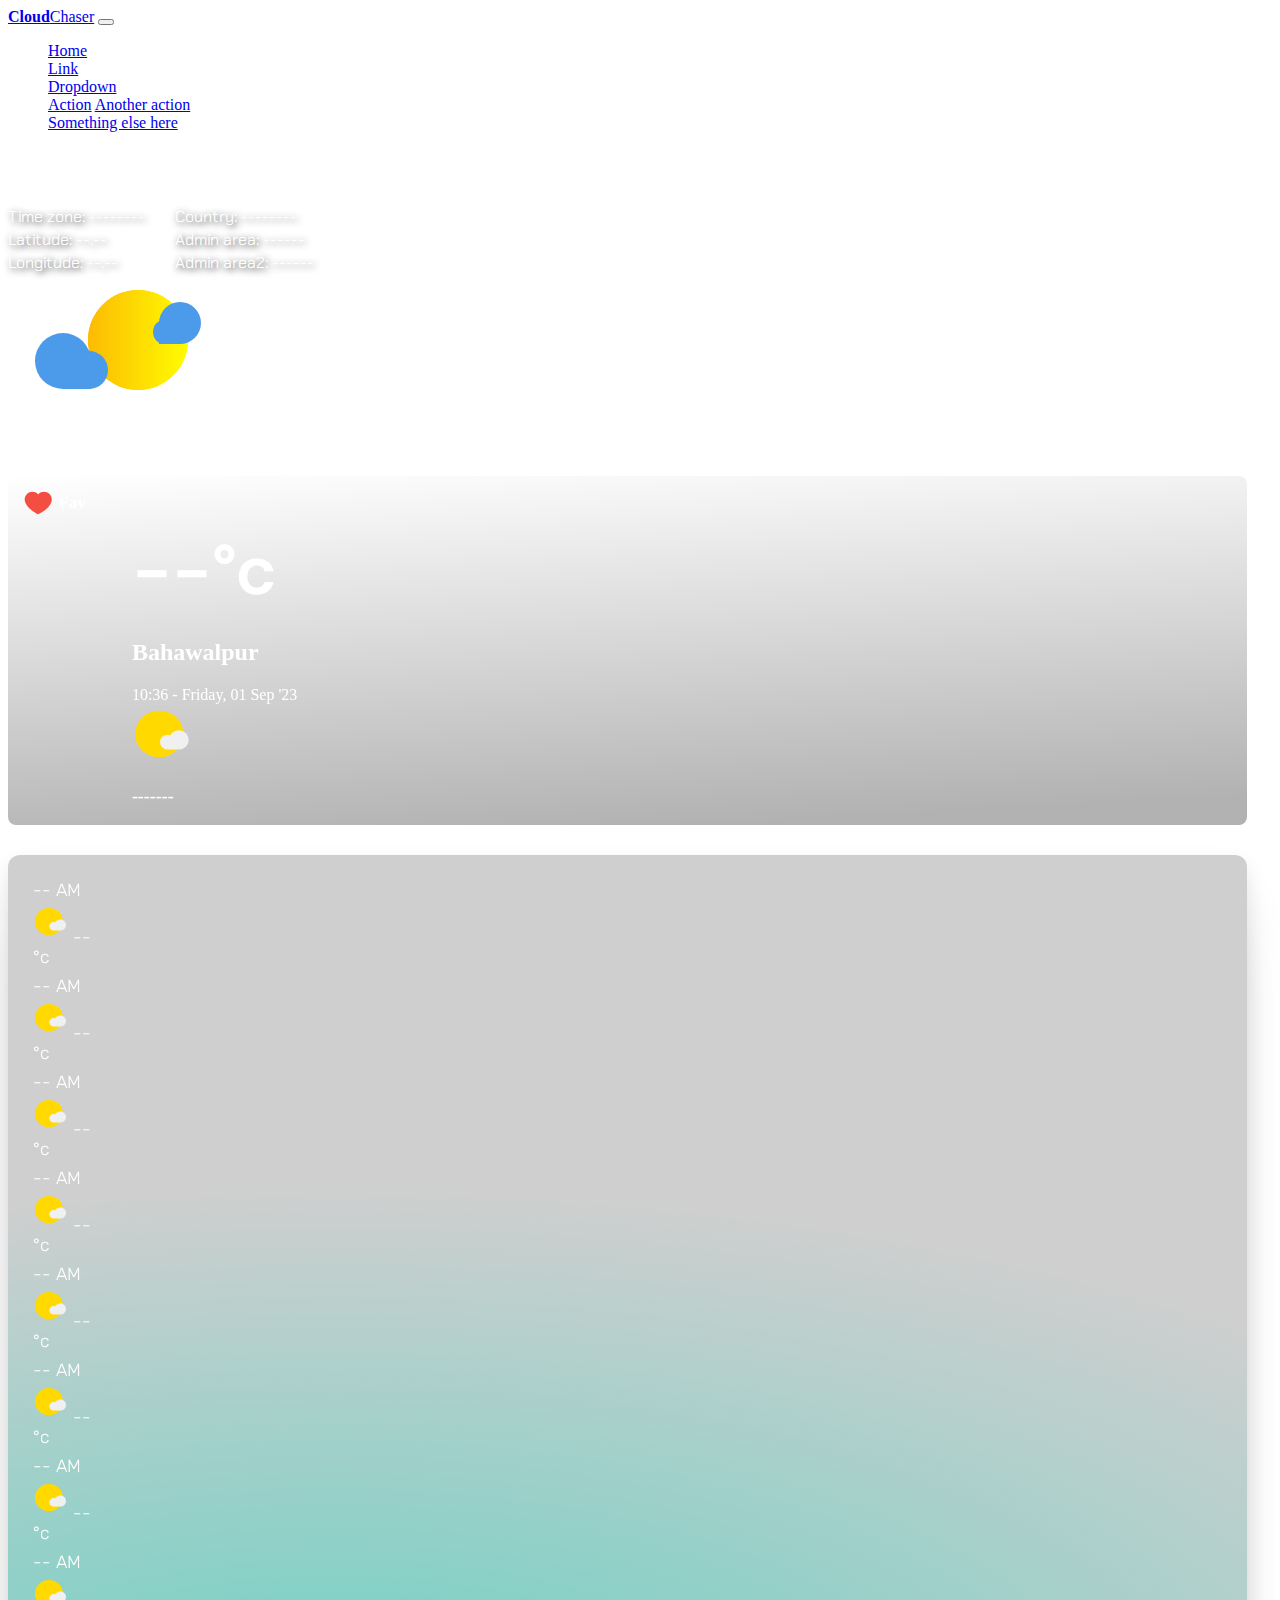
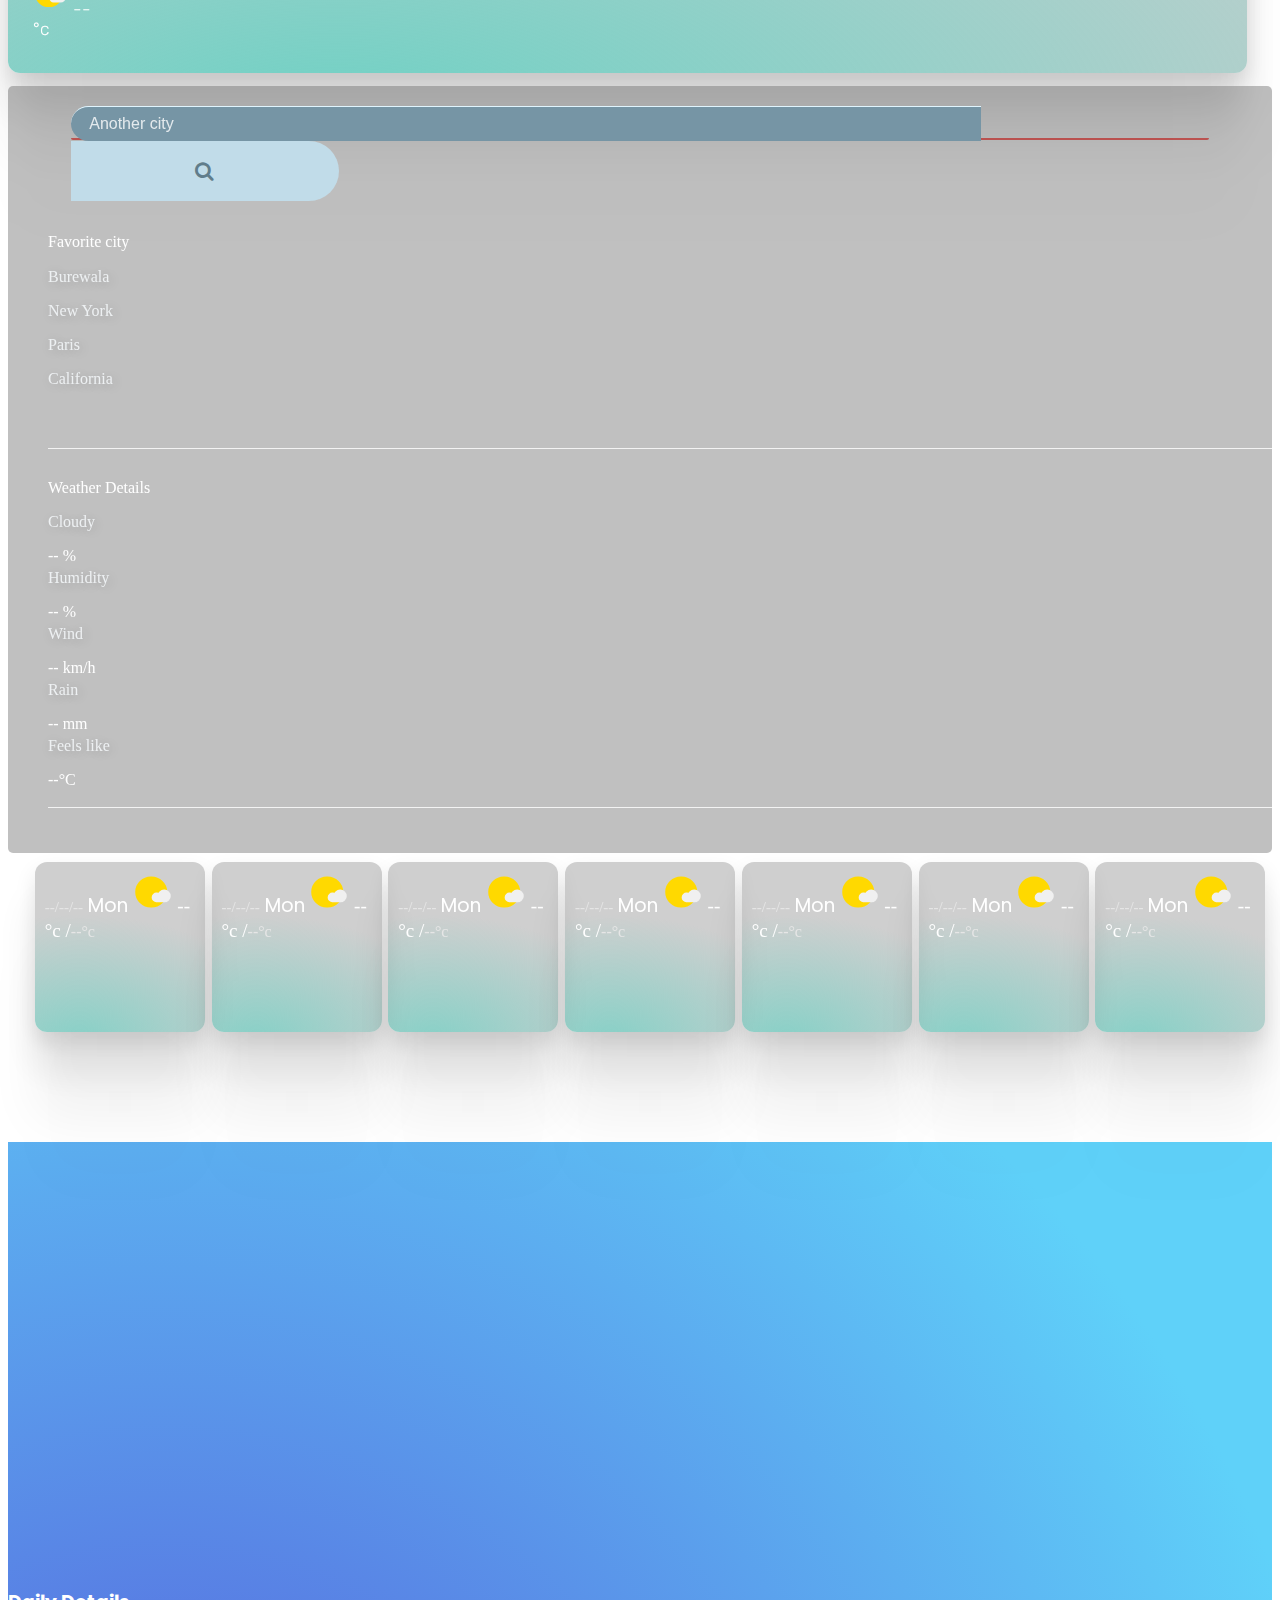
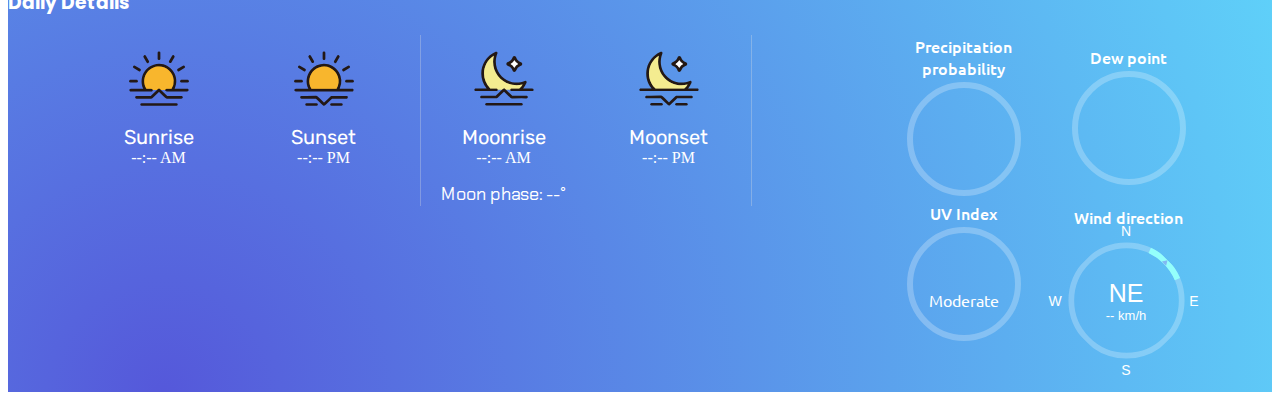
==== commit f3a3f9df: "Update index.html" ====
--- a/index.html
+++ b/index.html
@@ -55,10 +55,6 @@
                     <a class="nav-link disabled">Disabled</a>
                 </li>
             </ul>
-            <form class="form-inline my-2 my-lg-0">
-                <input class="form-control mr-sm-2" type="search" placeholder="Search" aria-label="Search">
-                <button class="btn btn-outline-success my-2 my-sm-0" type="submit">Search</button>
-            </form>
         </div>
     </nav>
 
@@ -558,4 +554,4 @@
     <script src="/script.js"></script>
 </body>
 
-</html>+</html>
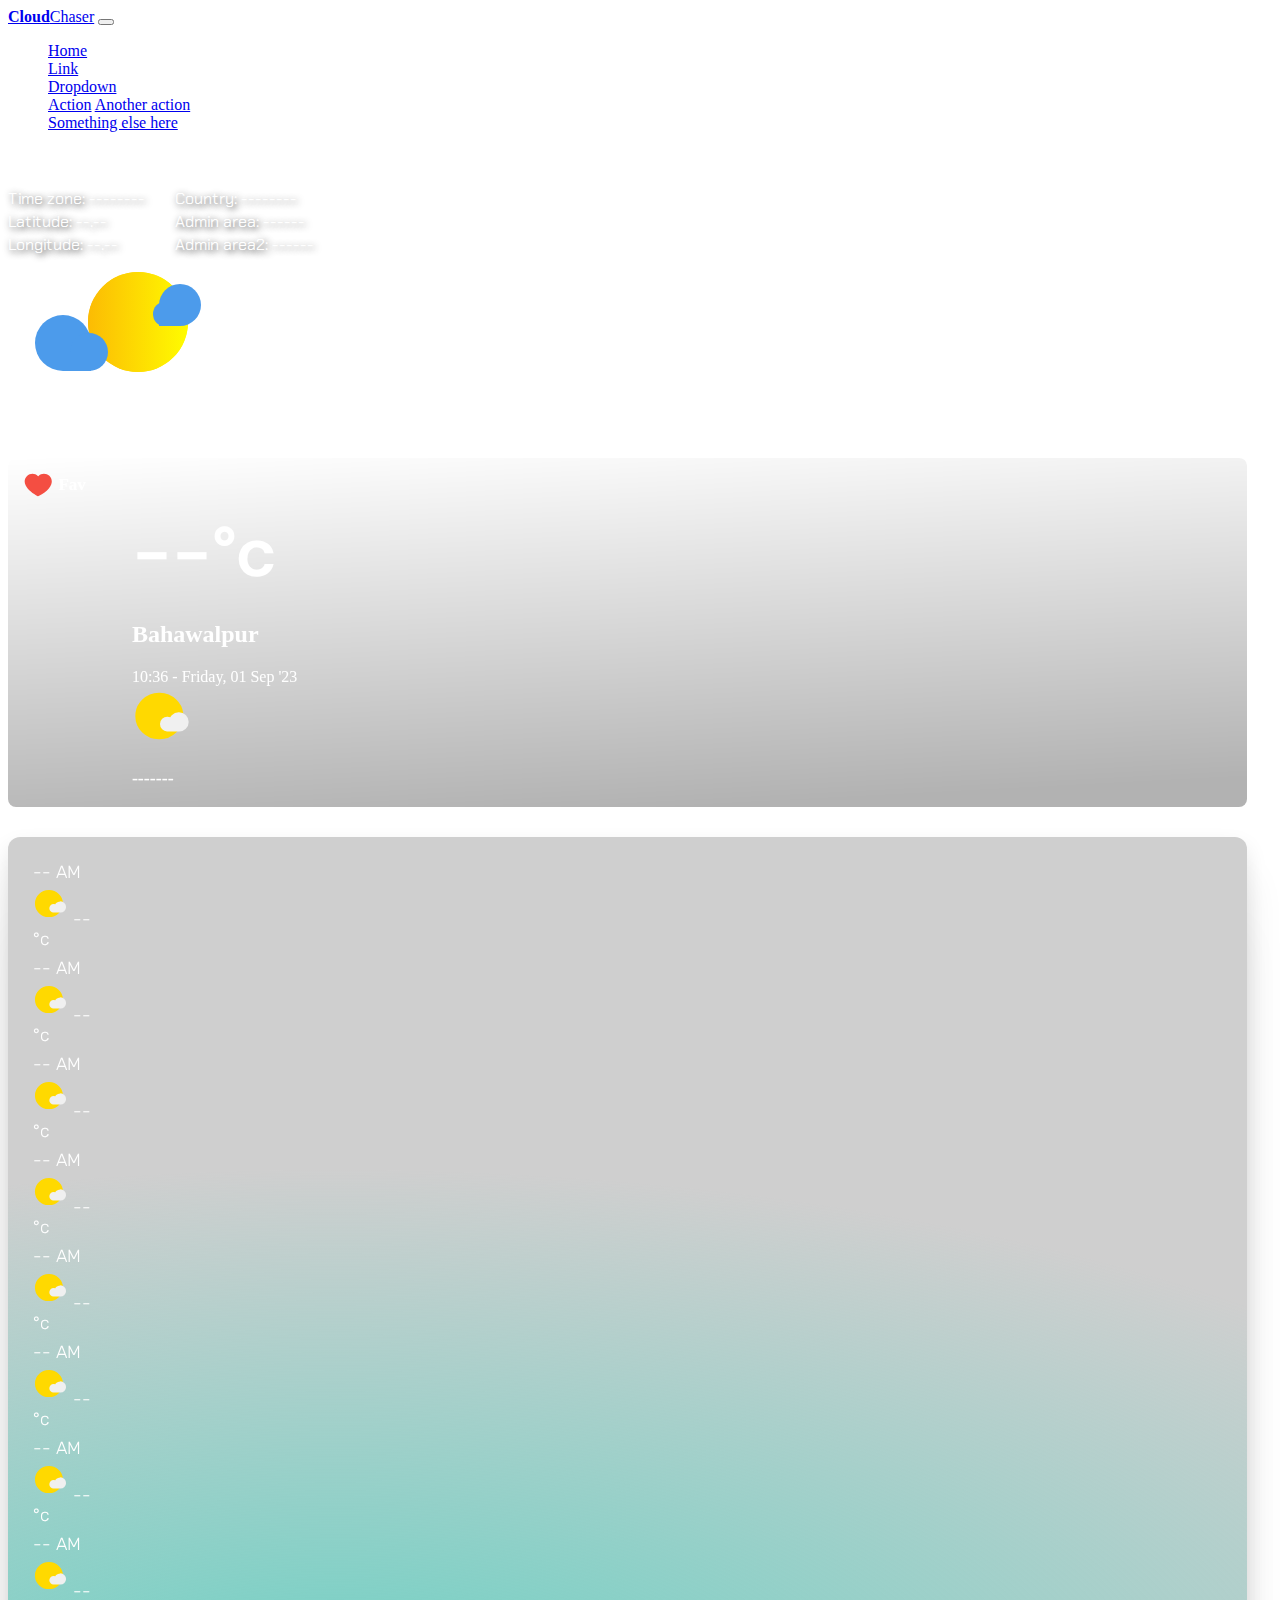
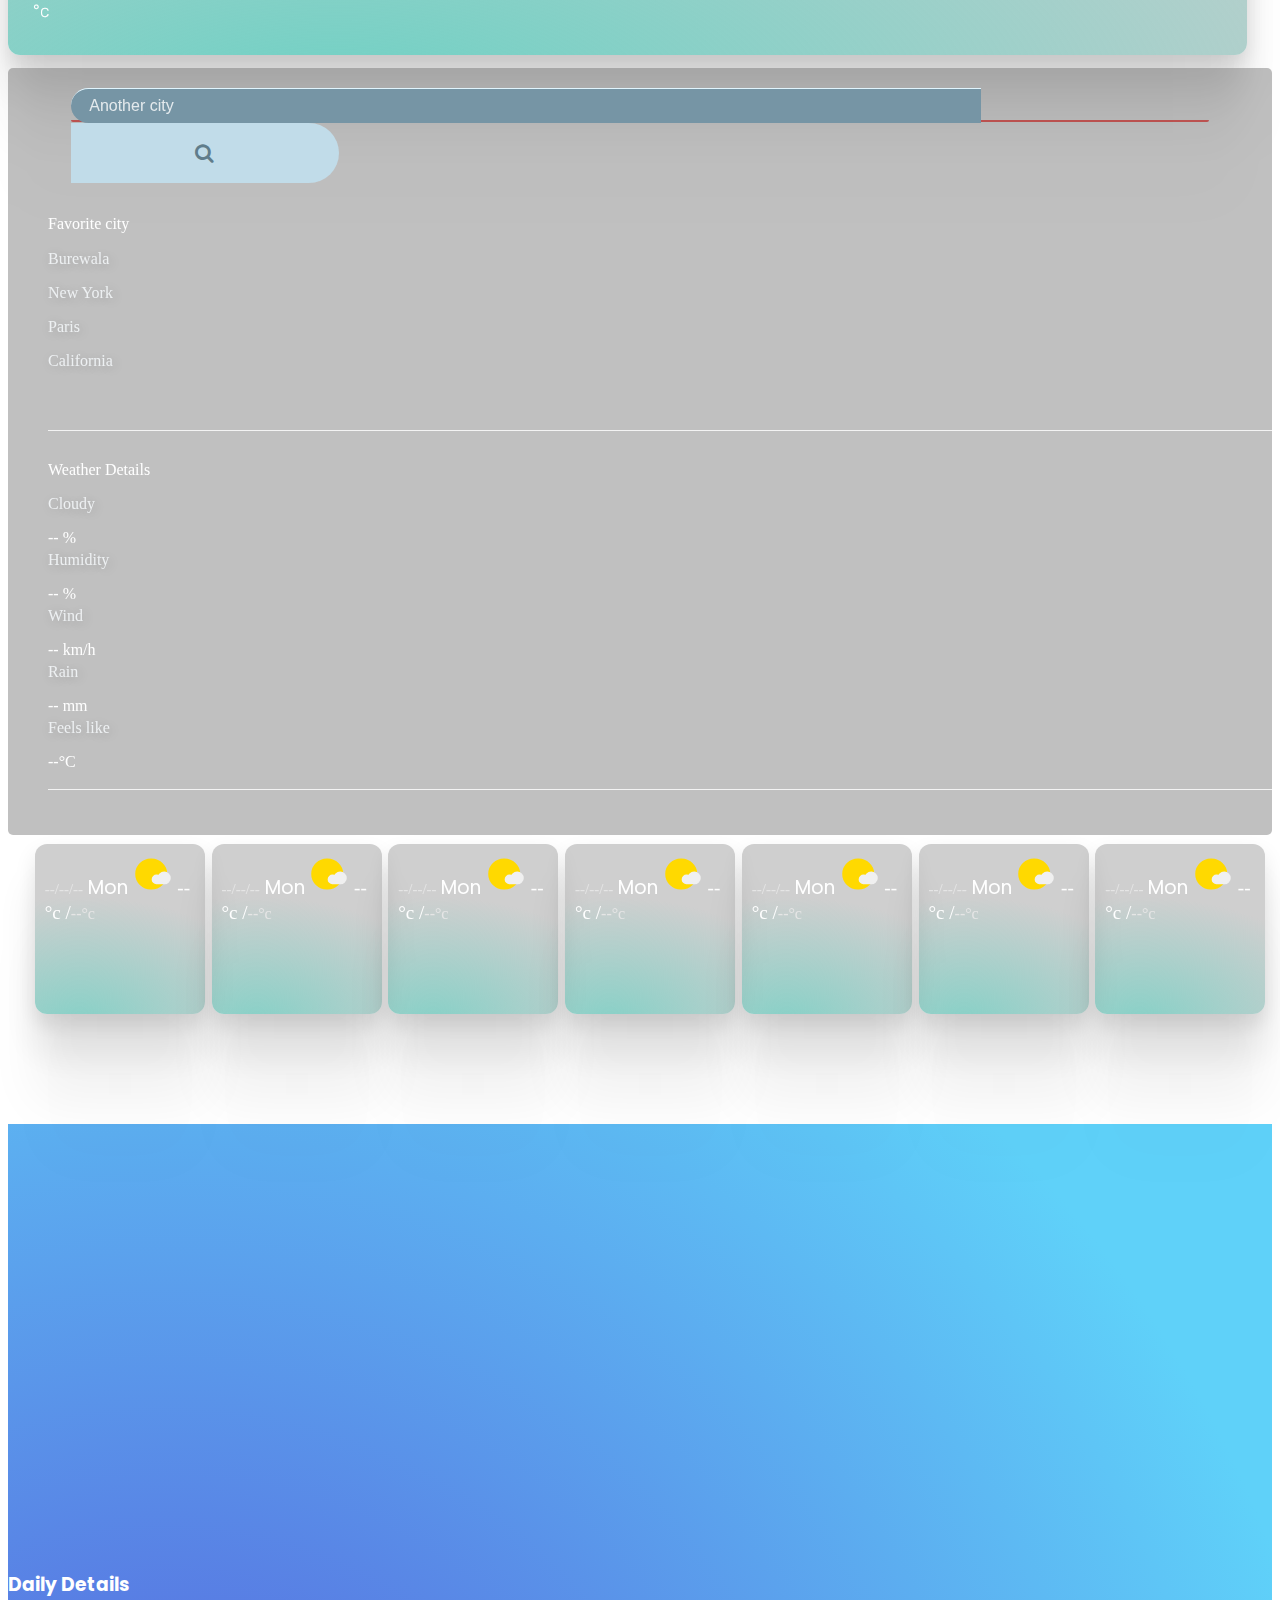
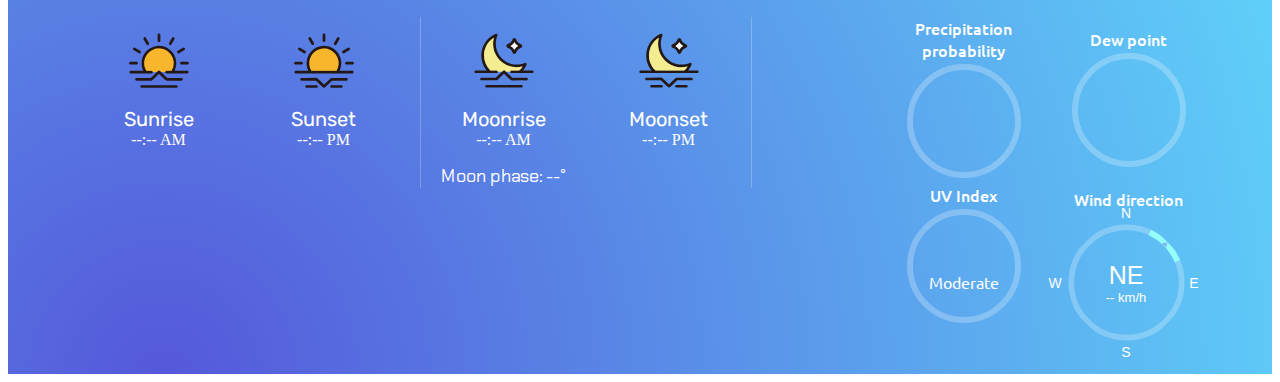
==== commit 2262a18e: "update the index" ====
--- a/index.html
+++ b/index.html
@@ -37,24 +37,25 @@
                     <a class="nav-link" href="/index.html">Home <span class="sr-only">(current)</span></a>
                 </li>
                 <li class="nav-item">
-                    <a class="nav-link" href="#">Link</a>
+                    <a class="nav-link disabled" href="#">Link</a>
                 </li>
                 <li class="nav-item dropdown">
-                    <a class="nav-link dropdown-toggle" href="#" role="button" data-toggle="dropdown"
+                    <a class="nav-link dropdown-toggle disabled" href="#" role="button" data-toggle="dropdown"
                         aria-expanded="false">
                         Dropdown
                     </a>
                     <div class="dropdown-menu">
-                        <a class="dropdown-item" href="#">Action</a>
-                        <a class="dropdown-item" href="#">Another action</a>
+                        <a class="dropdown-item disabled" href="#">Action</a>
+                        <a class="dropdown-item disabled" href="#">Another action</a>
                         <div class="dropdown-divider"></div>
-                        <a class="dropdown-item" href="#">Something else here</a>
-                    </div>
-                </li>
-                <li class="nav-item">
-                    <a class="nav-link disabled">Disabled</a>
+                        <a class="dropdown-item disabled" href="#">Something else here</a>
+                    </div>
                 </li>
             </ul>
+            <!-- <form class="form-inline my-2 my-lg-0 disabled">
+                <input class="form-control mr-sm-2" type="search" placeholder="Search" aria-label="Search">
+                <button class="btn btn-outline-success my-2 my-sm-0" type="submit">Search</button>
+            </form> -->
         </div>
     </nav>
 
@@ -554,4 +555,4 @@
     <script src="/script.js"></script>
 </body>
 
-</html>
+</html>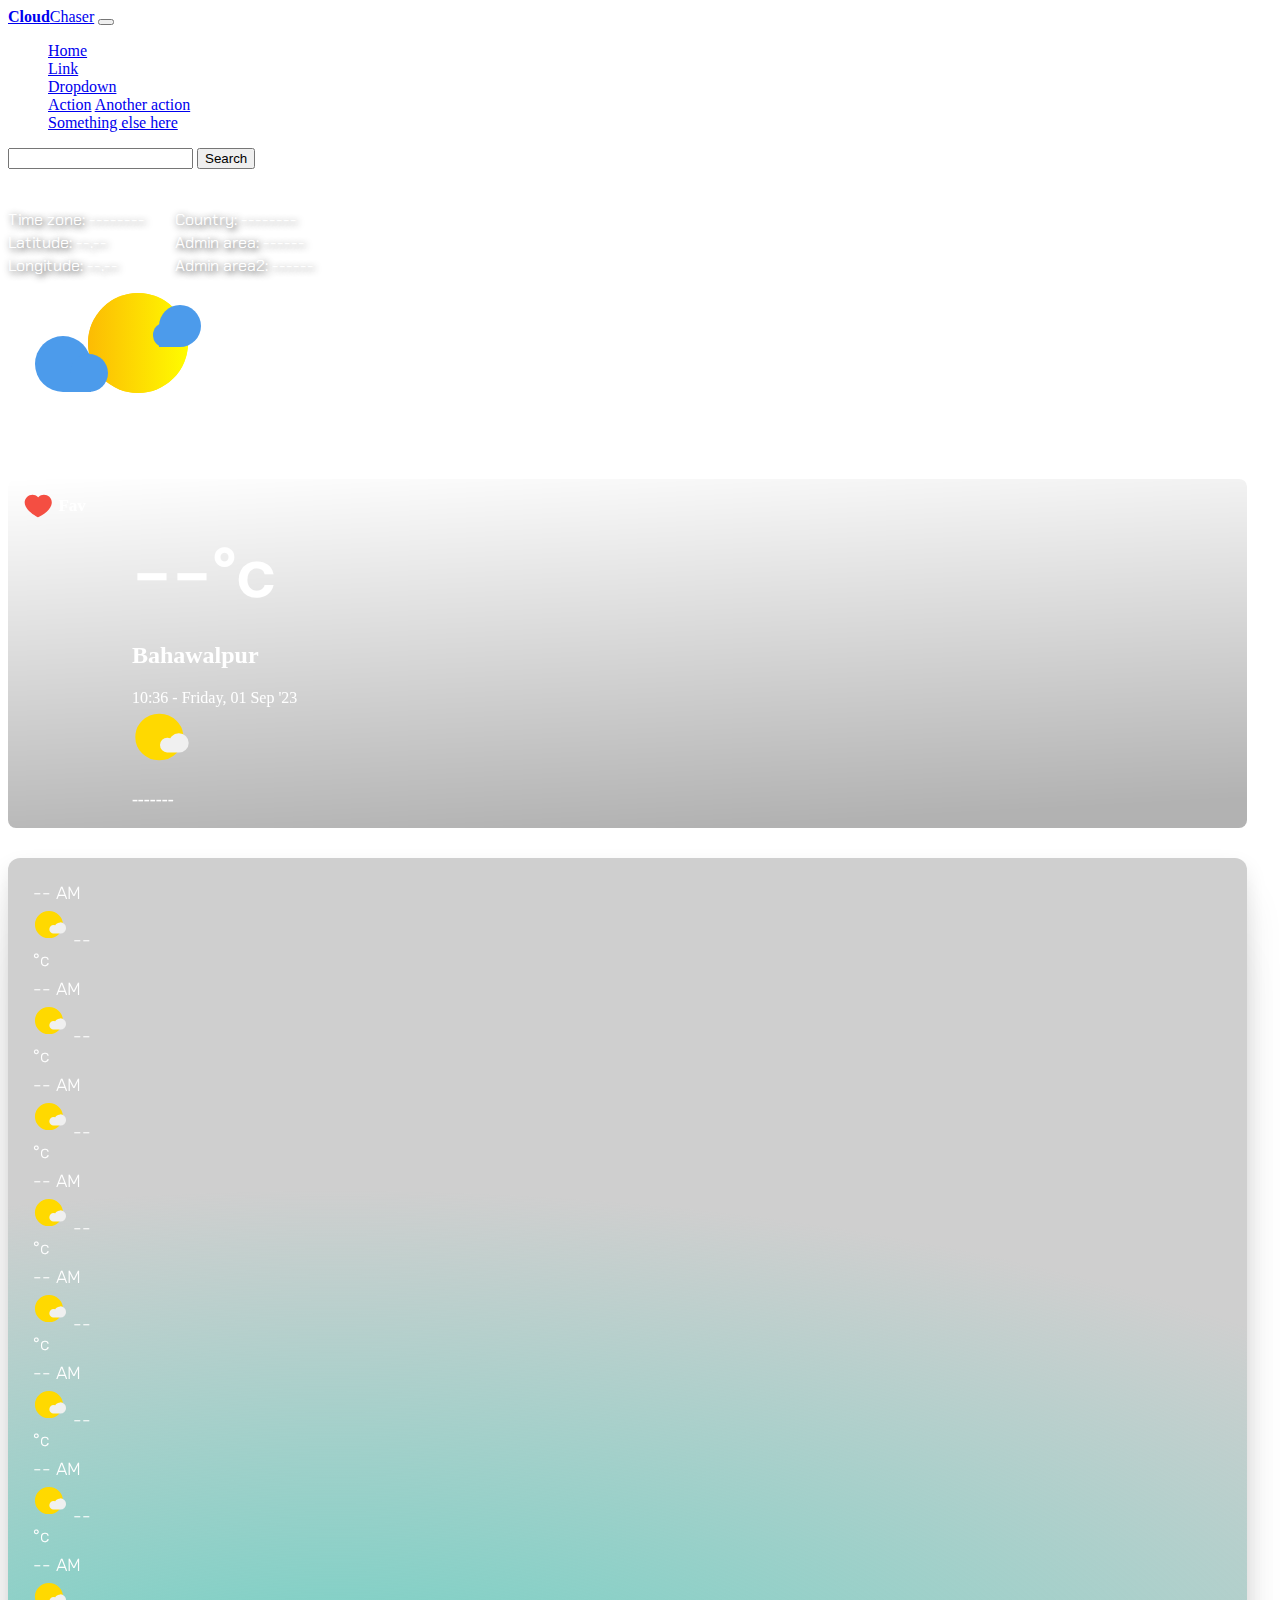
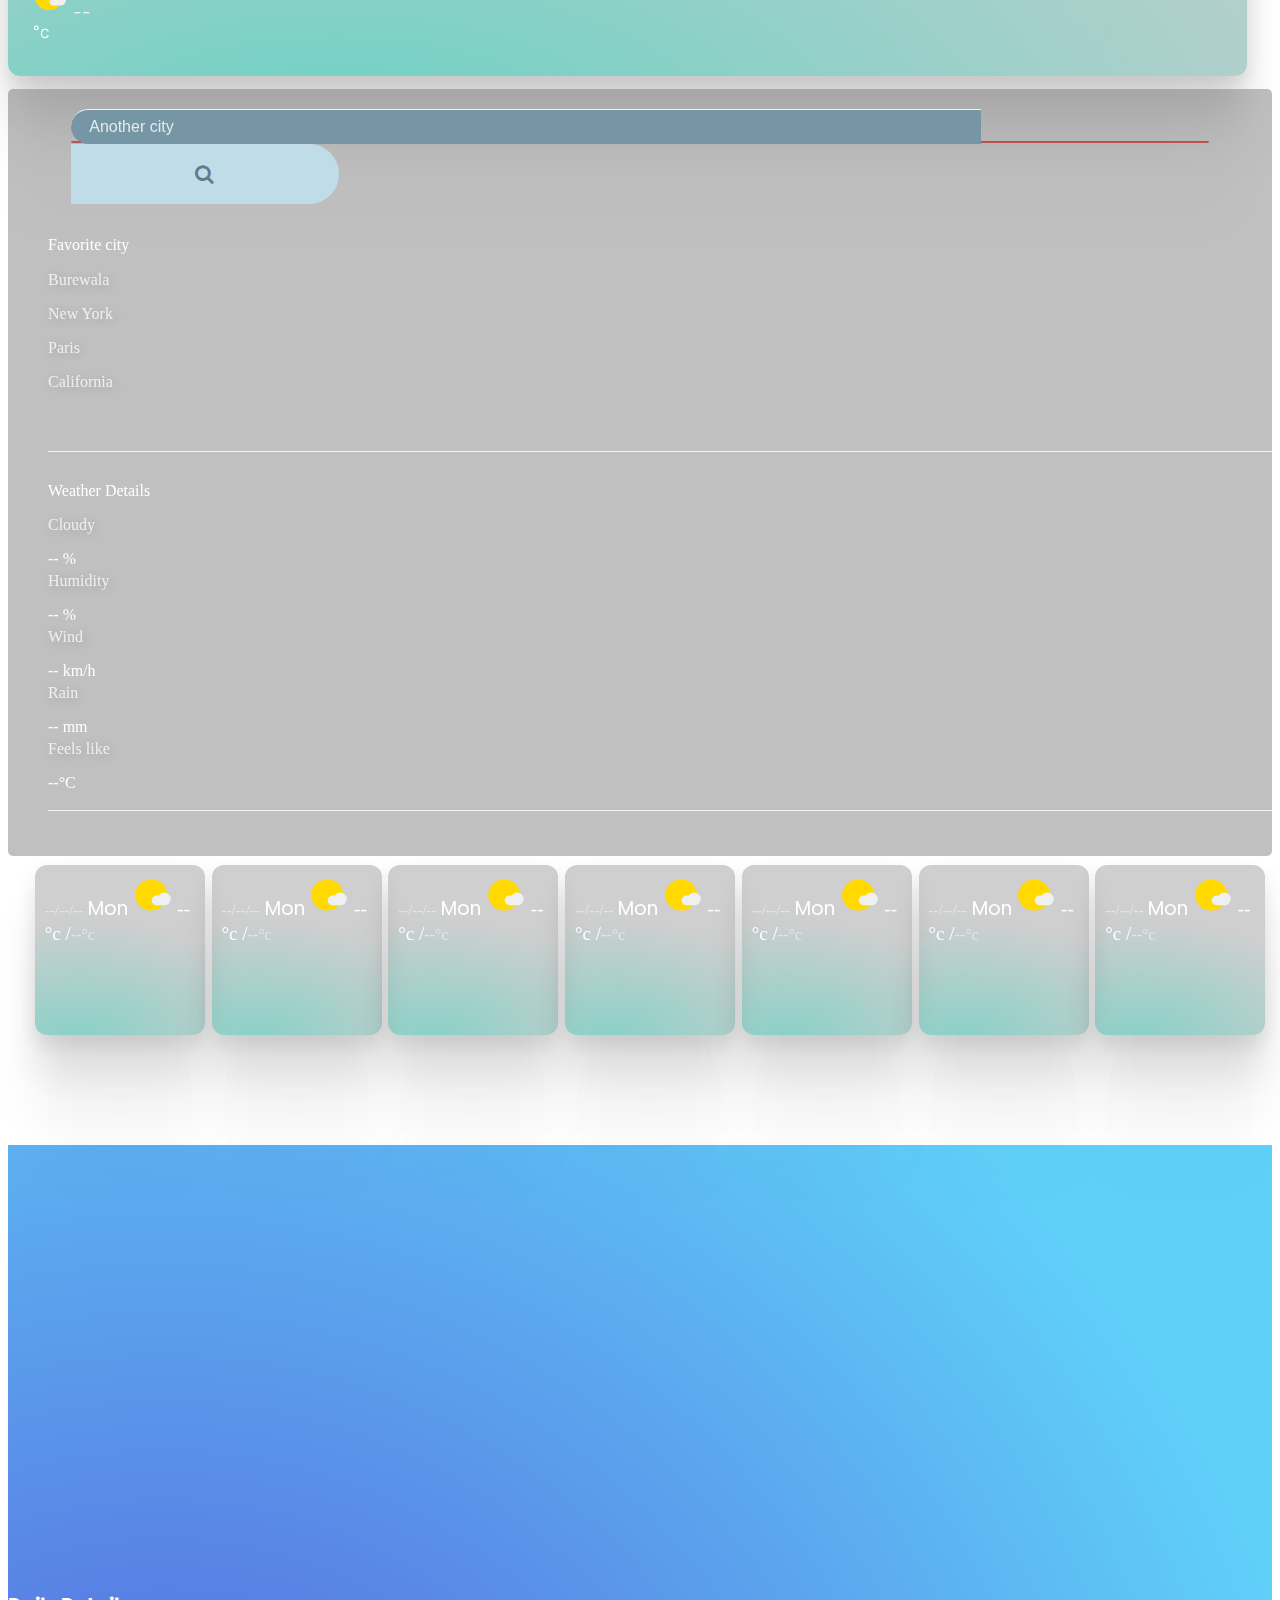
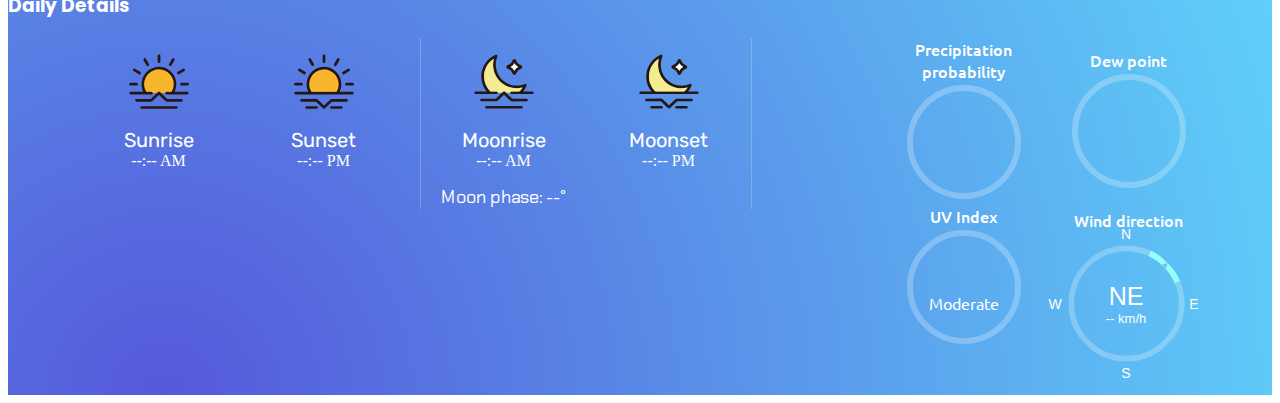
==== commit de0b0c6d: "Merge branch 'main' of https://github.com/Sufyan265/weather-app" ====
--- a/index.html
+++ b/index.html
@@ -52,10 +52,10 @@
                     </div>
                 </li>
             </ul>
-            <!-- <form class="form-inline my-2 my-lg-0 disabled">
+            <form class="form-inline my-2 my-lg-0">
                 <input class="form-control mr-sm-2" type="search" placeholder="Search" aria-label="Search">
                 <button class="btn btn-outline-success my-2 my-sm-0" type="submit">Search</button>
-            </form> -->
+            </form>
         </div>
     </nav>
 
@@ -555,4 +555,4 @@
     <script src="/script.js"></script>
 </body>
 
-</html>+</html>
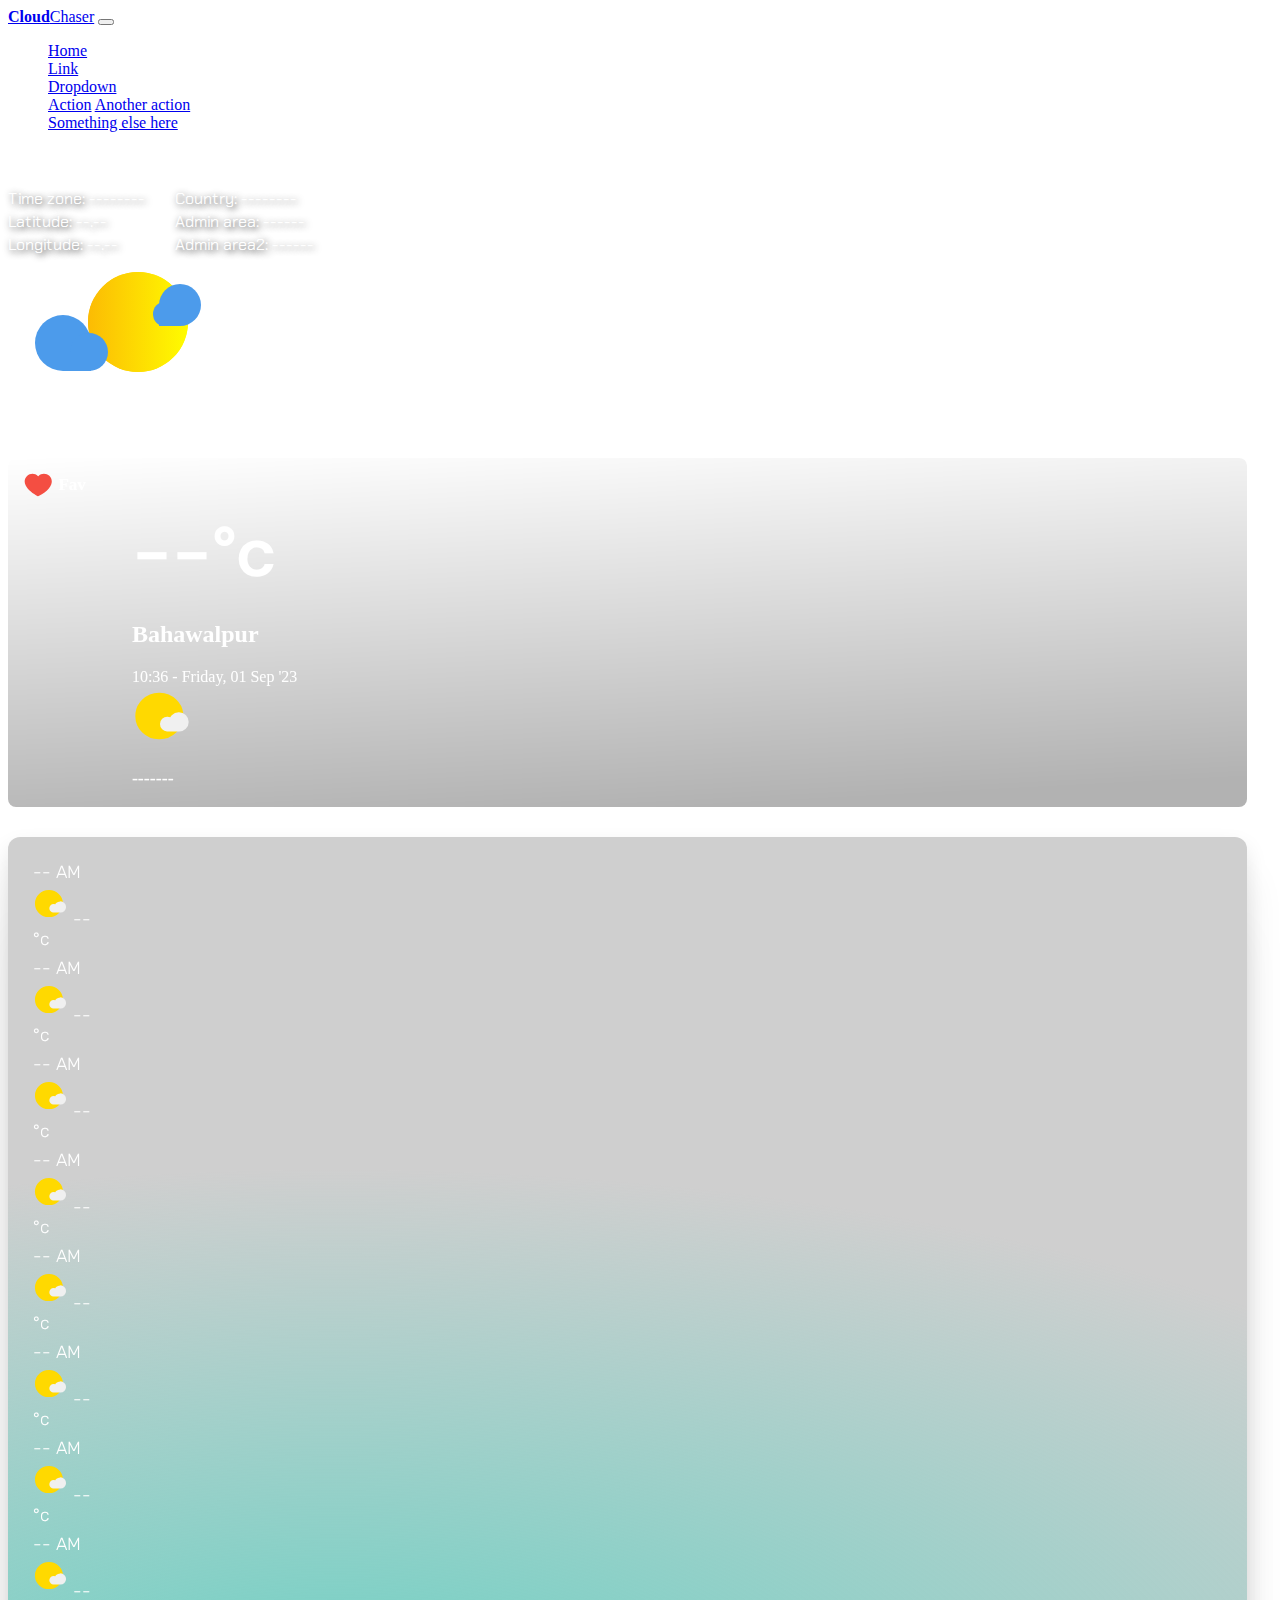
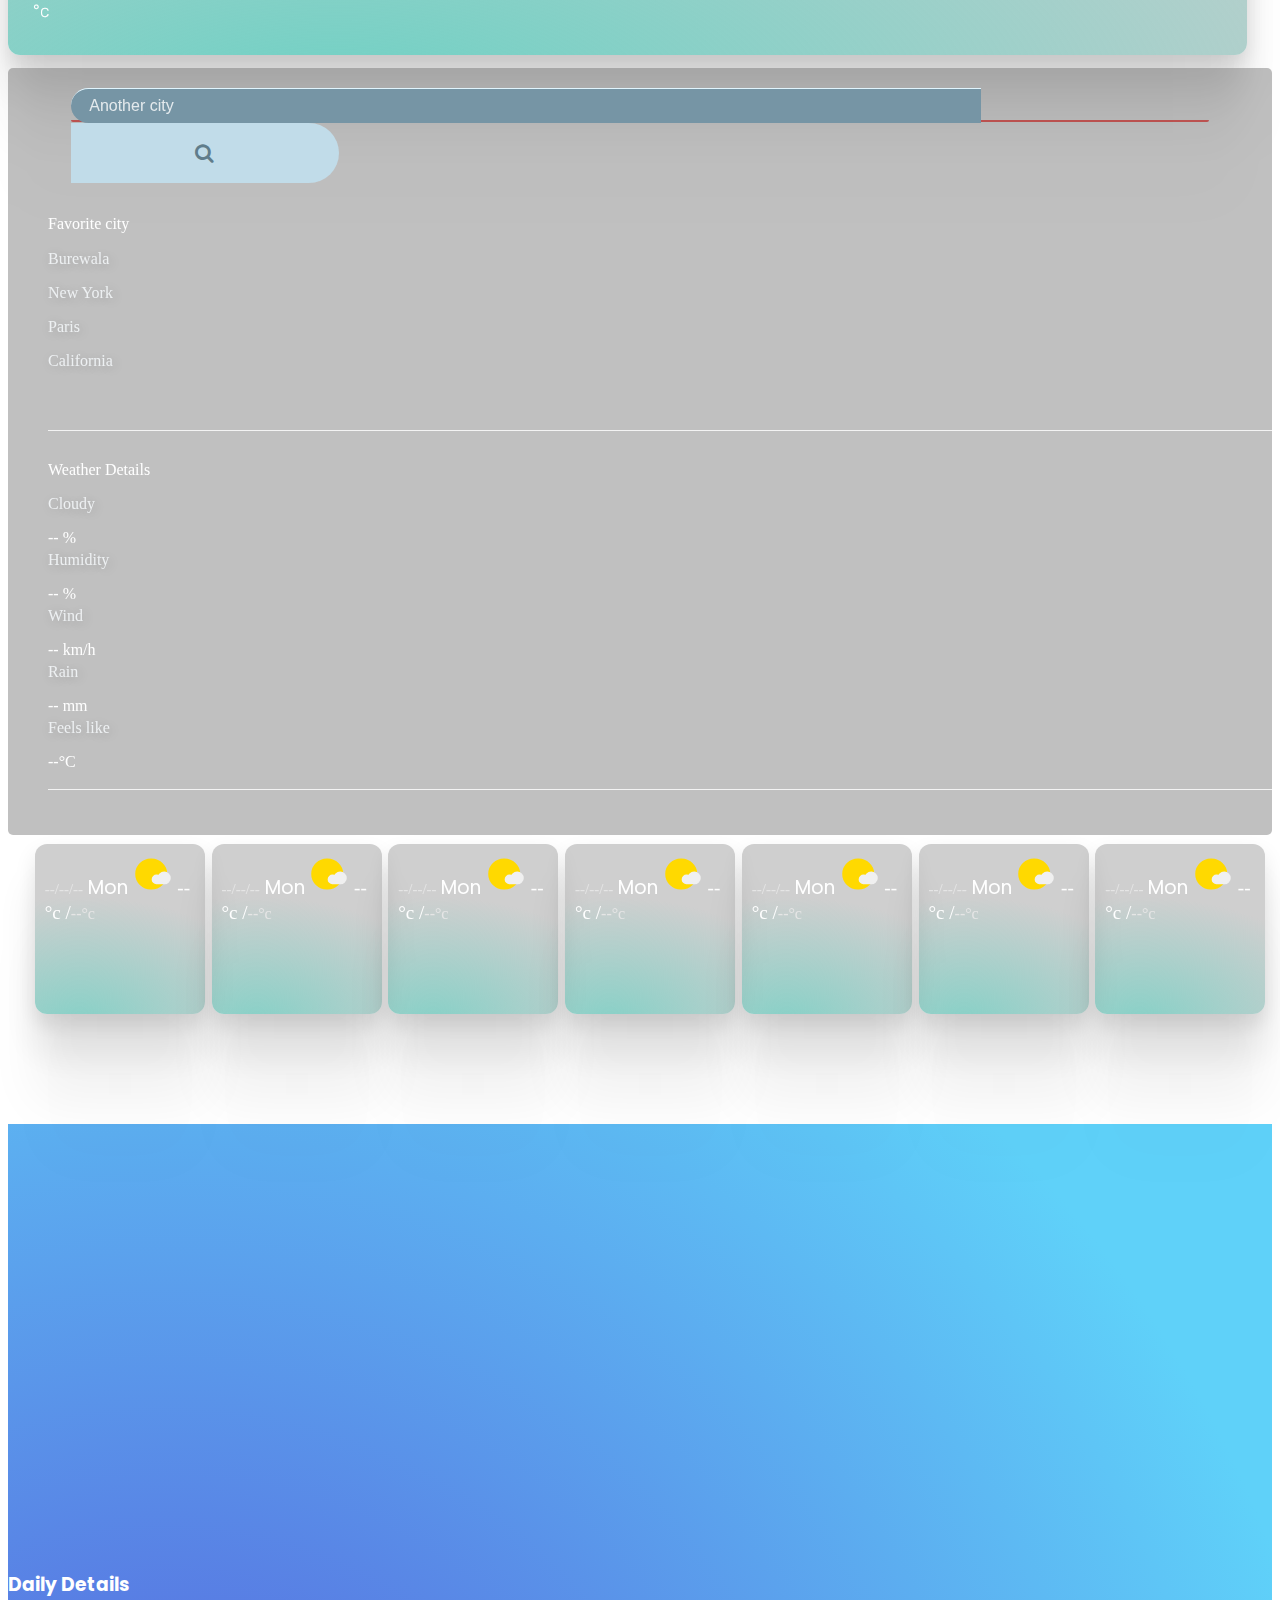
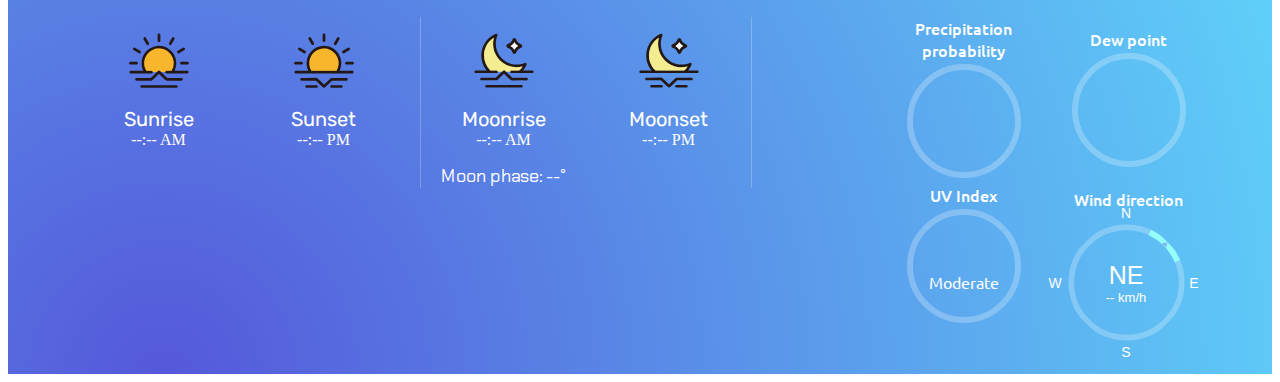
==== commit cd2b176e: "update index" ====
--- a/index.html
+++ b/index.html
@@ -52,10 +52,10 @@
                     </div>
                 </li>
             </ul>
-            <form class="form-inline my-2 my-lg-0">
+            <!-- <form class="form-inline my-2 my-lg-0">
                 <input class="form-control mr-sm-2" type="search" placeholder="Search" aria-label="Search">
                 <button class="btn btn-outline-success my-2 my-sm-0" type="submit">Search</button>
-            </form>
+            </form> -->
         </div>
     </nav>
 
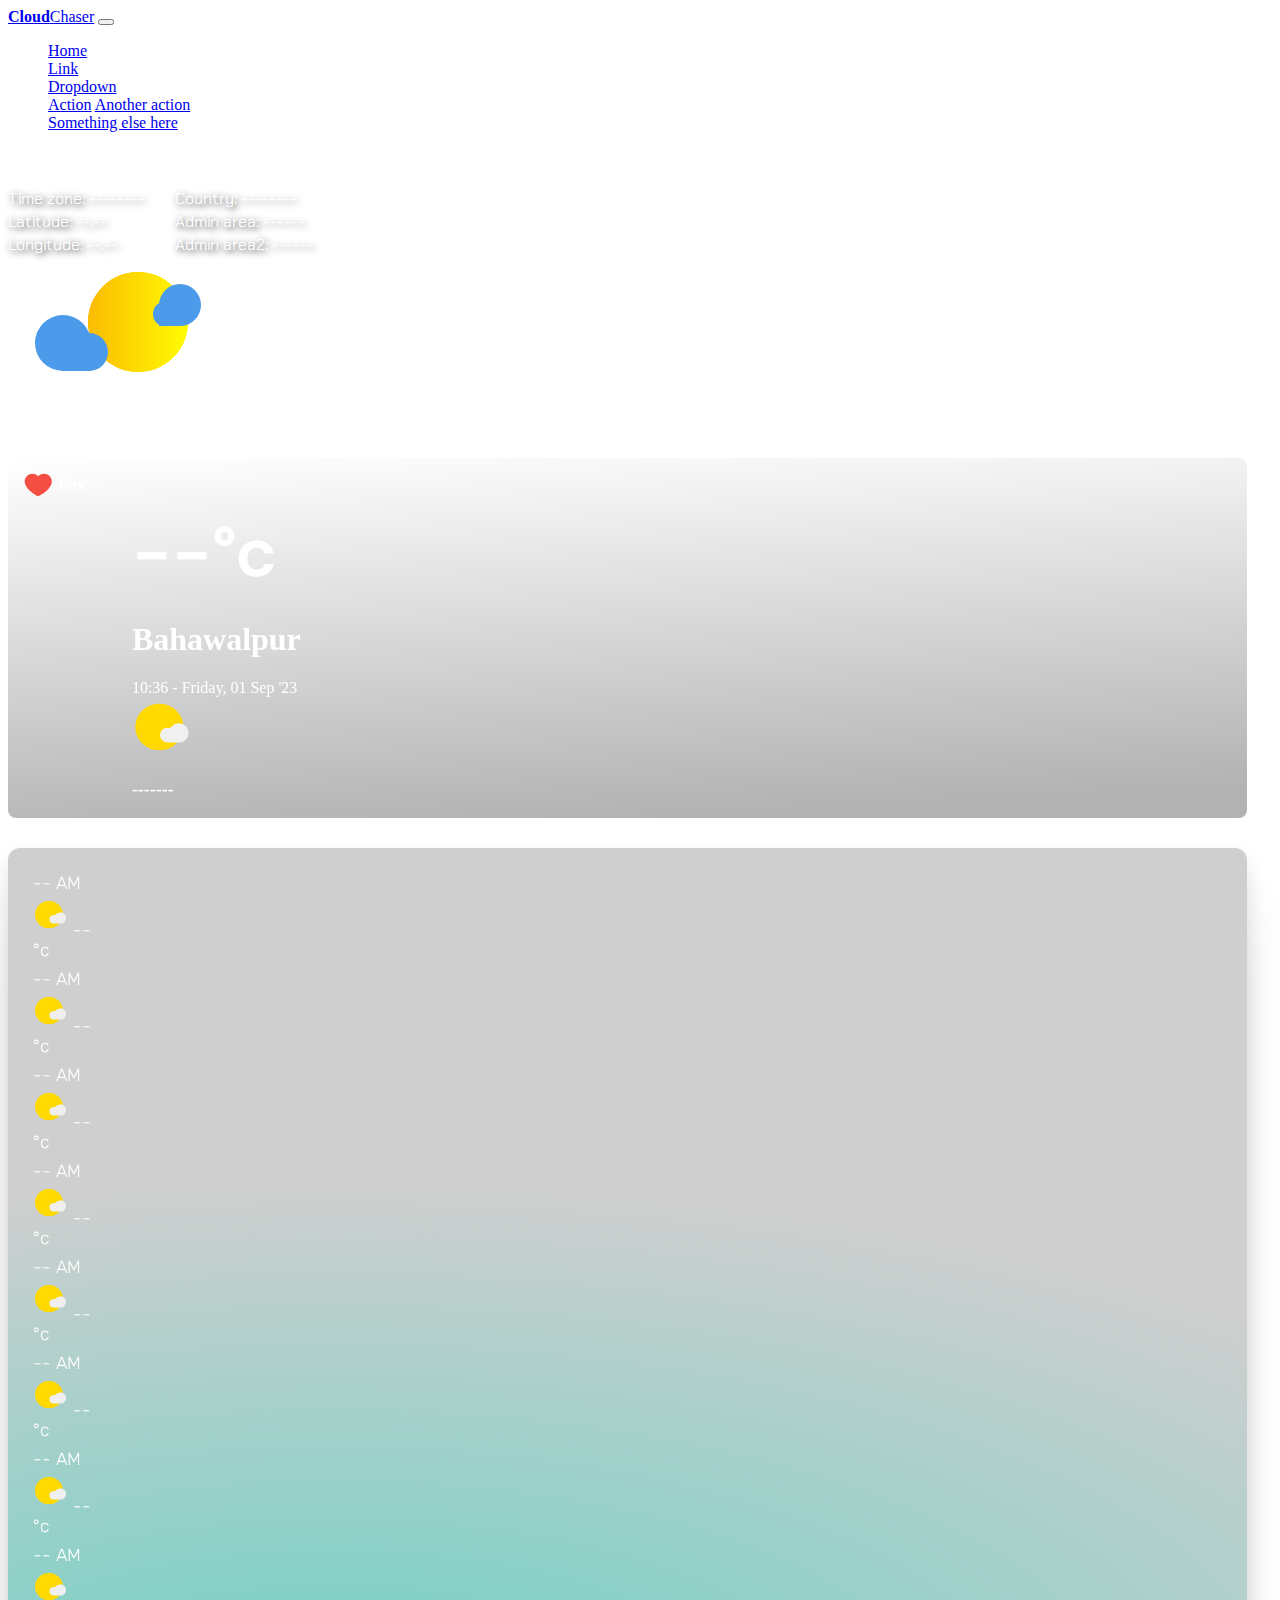
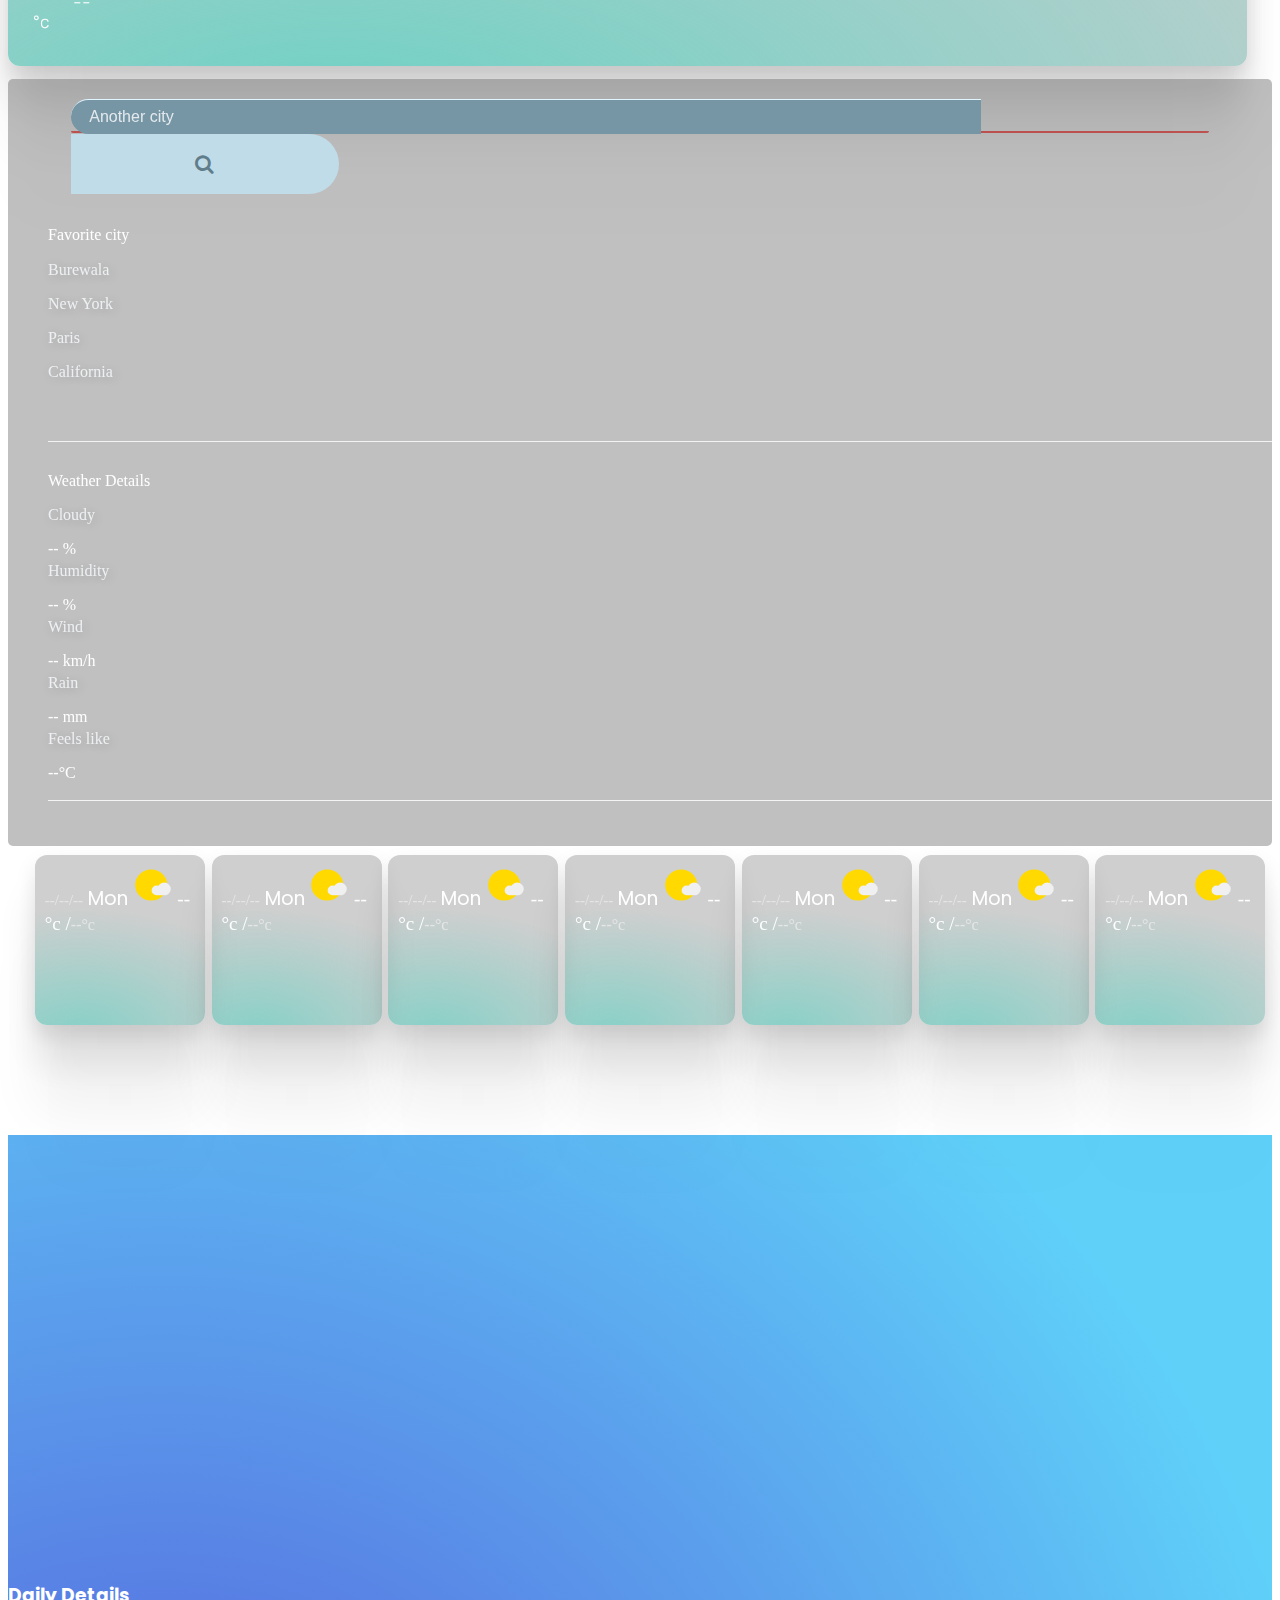
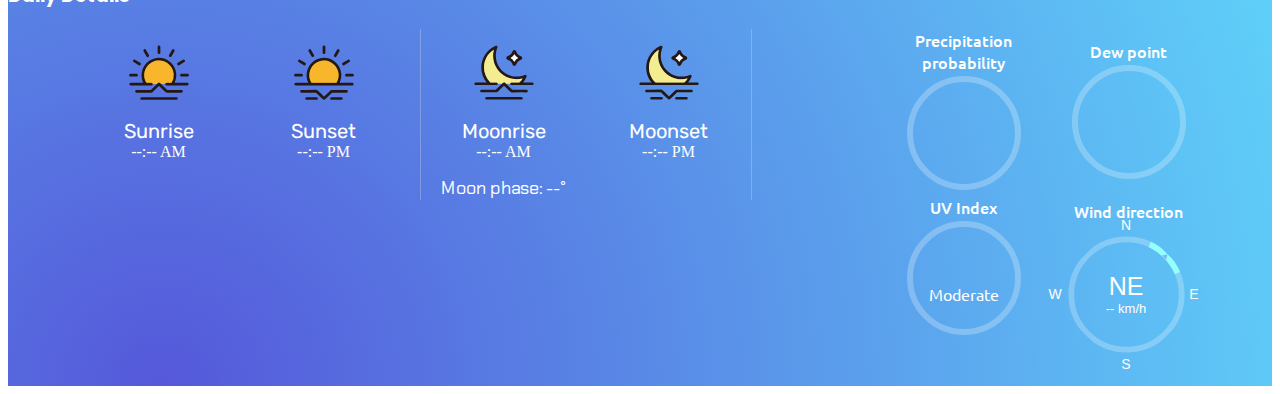
==== commit 73d13d8e: "add h1 tag" ====
--- a/index.html
+++ b/index.html
@@ -17,6 +17,12 @@
 
     <link rel="stylesheet" href="/style.css">
     <link rel="stylesheet" href="/Responsive-style.css">
+
+    <!-- Webmaster tools meta tags (Google Search Console) ↓ -->
+    <meta name="google-site-verification" content="Z3Dk4ZPf78IgFe2ydFUjgdZifUolHm3QtAlljAPYNqY" />
+    <meta name="msvalidate.01" content="CE6DA28F2BC51CE5D48099D9B3005A0D" />
+    <meta name="yandex-verification" content="955108628fc97bf9" />
+
     <title>Cloud Chaser Weather</title>
 
 </head>
@@ -117,7 +123,7 @@
                             <div class="temp-city-symbol row">
                                 <h2 class="large-font mr-4 temp"><span id="temperature">--</span>&#176;c</h2>
                                 <div class="d-flex flex-column mr-3 cityName-container">
-                                    <h2 class="mt-2 mb-0" id="cityName">Bahawalpur</h2>
+                                    <h1 class="mt-2 mb-0" id="cityName">Bahawalpur</h1>
                                     <p id="time">10:36 - Friday, 01 Sep '23</p>
                                 </div>
                                 <div class="d-flex flex-column text-center">
@@ -555,4 +561,4 @@
     <script src="/script.js"></script>
 </body>
 
-</html>
+</html>